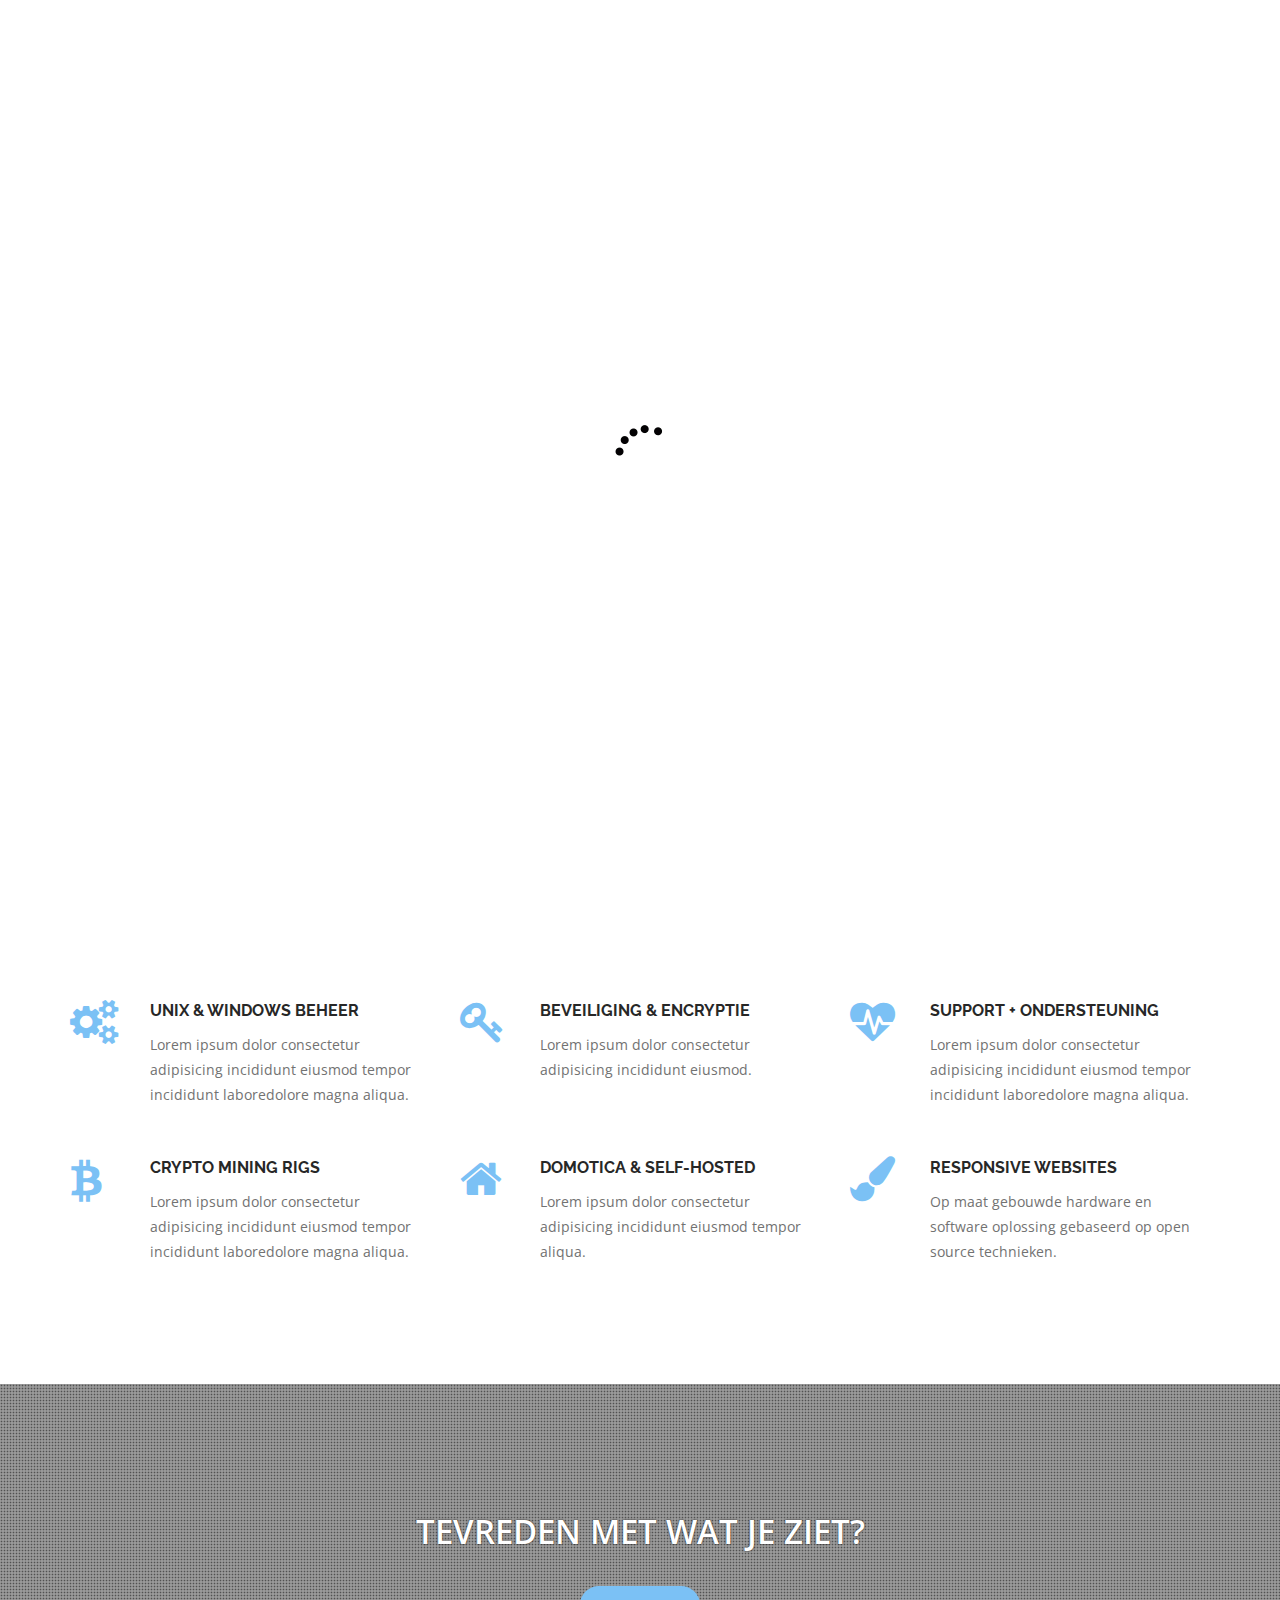
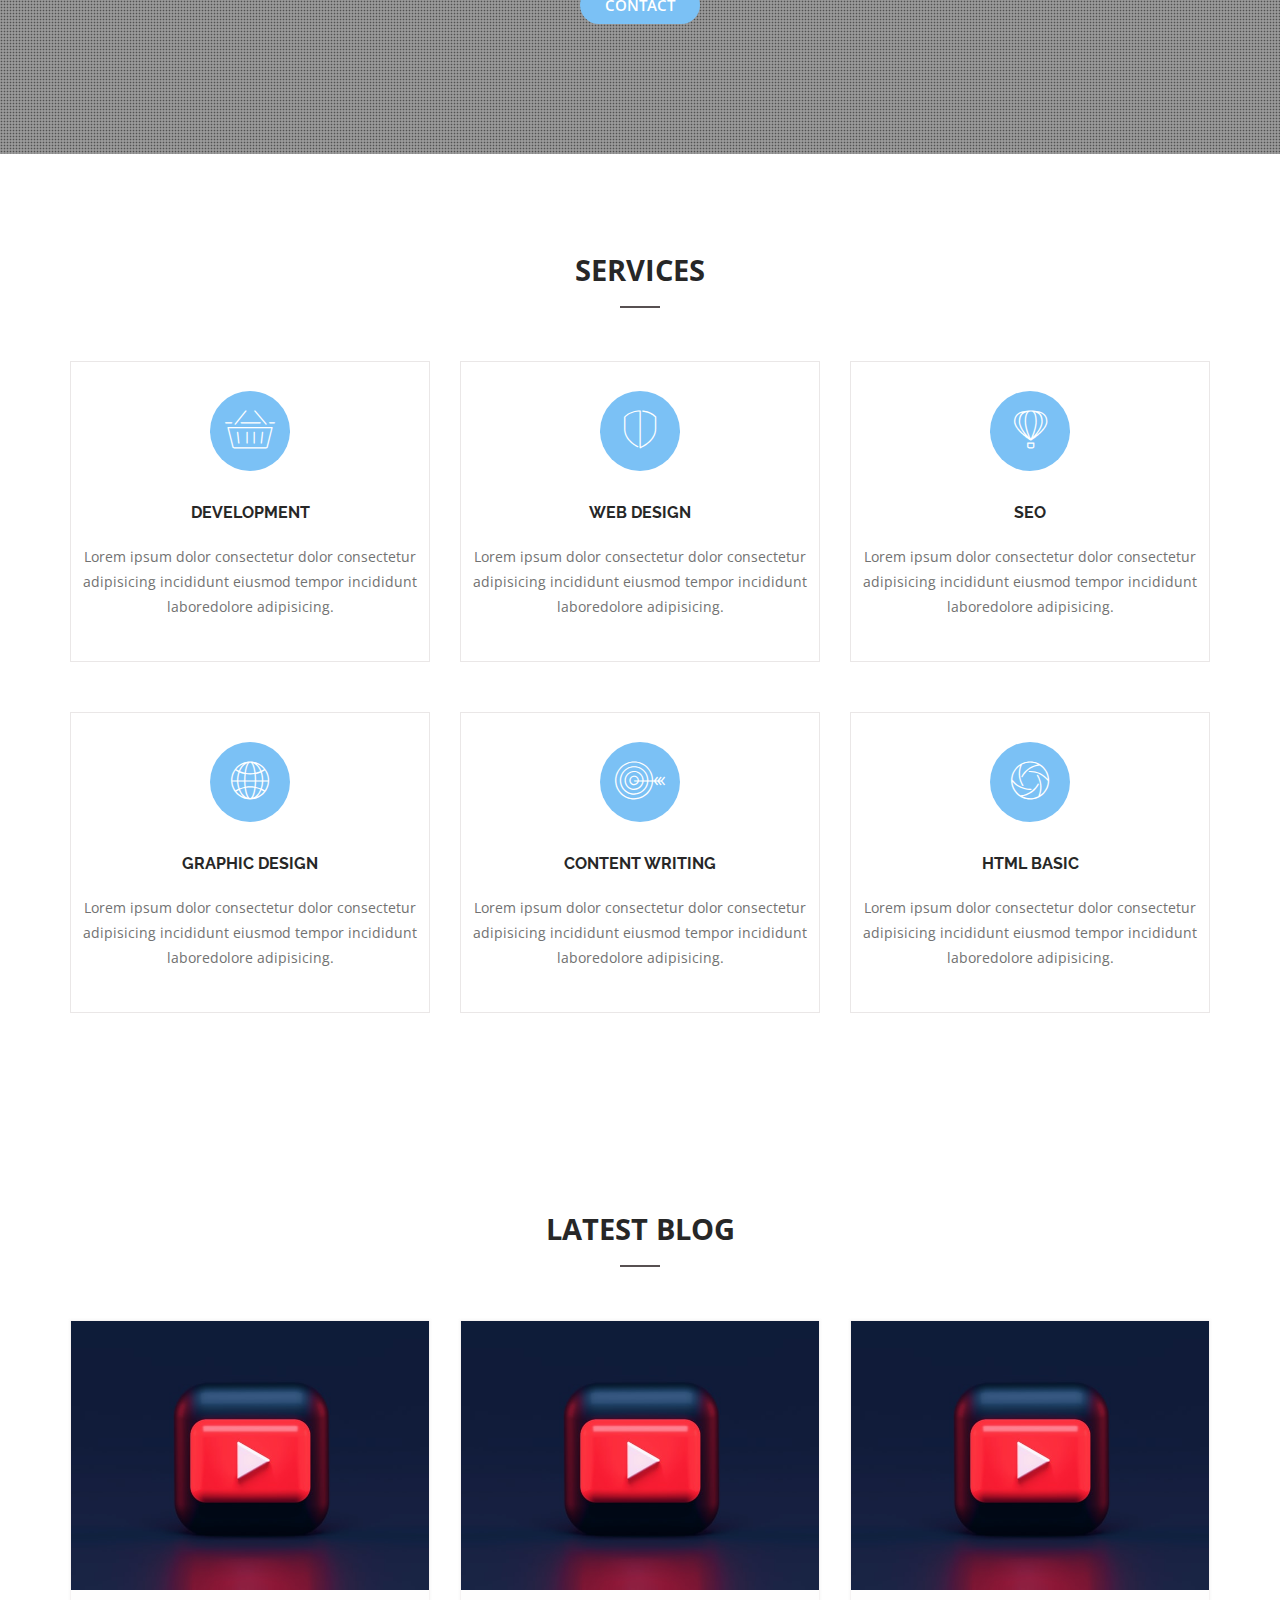
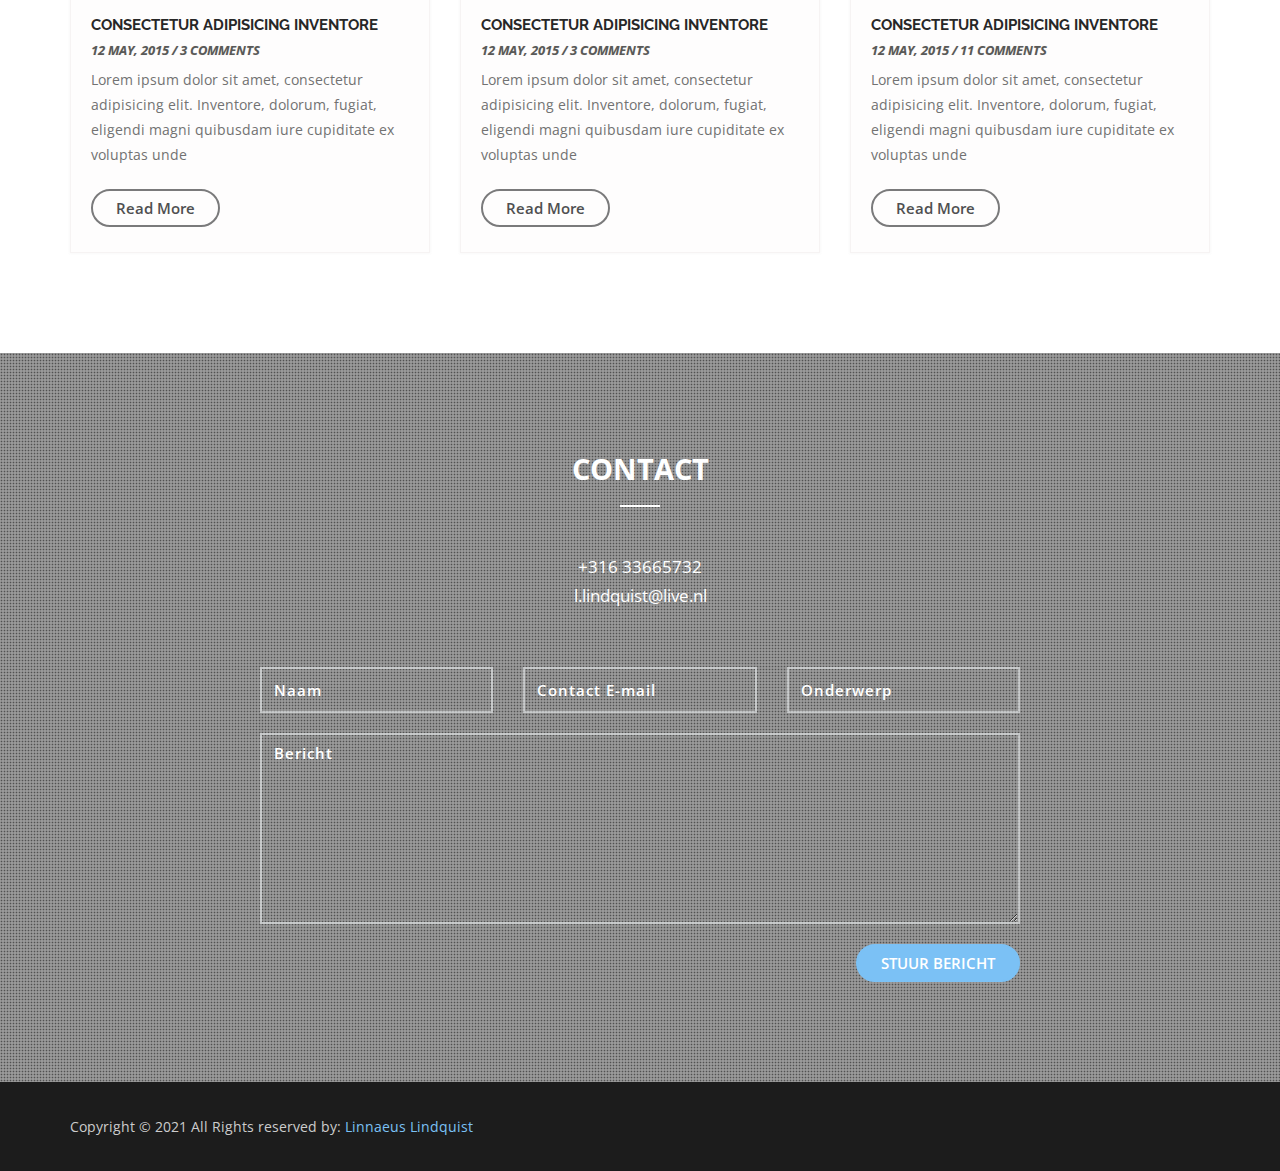
==== index.html @ 62847082 "Add files via upload" ====
<!doctype html>

<html lang="en-gb" class="no-js">

<head>
    <meta charset="utf-8">
    <title>LineIT.nl</title>
    <meta name="author" content="">
    <meta name="keywords" content="">
    <meta name="description" content="">

    <!-- Mobile Specific Metas -->
    <meta name="viewport" content="width=device-width, initial-scale=1, maximum-scale=1">

    <!--styles -->
    <link href="css/bootstrap.min.css" rel="stylesheet">
    <link href="css/font-awesome.css" rel="stylesheet">
    <link href="js/owl-carousel/owl.carousel.css" rel="stylesheet">
    <link href="js/owl-carousel/owl.theme.css" rel="stylesheet">
    <link href="js/owl-carousel/owl.transitions.css" rel="stylesheet">
    <link href="css/magnific-popup.css" rel="stylesheet">
    <link rel="stylesheet" type="text/css" href="css/animate.css" />
    <link rel="stylesheet" href="css/etlinefont.css">
    <link href="css/style.css" type="text/css" rel="stylesheet" />


    <!-- The HTML5 shim, for IE6-8 support of HTML5 elements -->
    <!--[if lt IE 9]>
        <script src="js/html5shiv.js"></script>
        <script src="js/respond.min.js"></script>
        <![endif]-->

    <body data-spy="scroll" data-target="#main-menu">


        <!--Start Page loader -->
        <div id="pageloader">
            <div class="loader">
                <img src="images/progress.gif" alt='loader' />
            </div>
        </div>
        <!--End Page loader -->


        <!--Start Navigation-->
        <header id="header">
            <div class="container">
                <div class="row">
                    <div class="col-sm-12">
                        <button type="button" class="navbar-toggle collapsed" data-toggle="collapse" data-target="#main-menu">
								<span class="sr-only">Toggle navigation</span>
								<span class="fa fa-bars"></span>
								<span class="icon-bar"></span>
								<span class="icon-bar"></span>
							</button>
                        <!--Start Logo -->
                        <div class="logo-nav">
                            <a href="index.html">
                                <img src="images/logo.png" alt="Company logo" />
                            </a>
                        </div>
                        <!--End Logo -->
                        <div class="clear-toggle"></div>
                        <div id="main-menu" class="collapse scroll navbar-right">
                            <ul class="nav">

                                <li class="active"> <a href="#home">Home</a> </li>

                                <li> <a href="#about">Over</a> </li>

                                <li> <a href="#services">Services</a> </li>

                                <li> <a href="#blog">Blog</a></li>

                                <li> <a href="#contact">Contact</a> </li>

                            </ul>
                        </div>
                        <!-- end main-menu -->
                    </div>
                </div>
            </div>
        </header>
        <!--End Navigation-->


        <!-- Start Slider  -->
        <section id="home" class="home">
            <div class="slider-overlay"></div>
            <div class="flexslider">
                <ul class="slides scroll">
                    <li class="first">
                        <div class="slider-text-wrapper">
                            <div class="container">
                                <div class="big">LineIT.nl</div>
                                <div class="small">Hulp nodig?</div>
                                <a href="#contact" class="middle btn btn-white">CONTACT</a>
                            </div>
                        </div>
                        <img src="images/slider/1.jpg" alt="">
                    </li>

                    <li class="secondary">
                        <div class="slider-text-wrapper">
                            <div class="container">
                                <div class="big">LineIT.nl</div>
                                <div class="small">Hulp nodig?</div>
                                <a href="#contact" class="middle btn btn-white">CONTACT</a>
                            </div>
                        </div>
                        <img src="images/slider/2.jpg" alt="">
                    </li>

                    <li class="third">
                        <div class="slider-text-wrapper">
                            <div class="container">
                                <div class="big">LineIT.nl</div>
                                <div class="small">Hulp nodig??</div>
                                <a href="#contact" class="middle btn btn-white">CONTACT</a>
                            </div>
                        </div>
                        <img src="images/slider/3.jpg" alt="">
                    </li>
                </ul>
            </div>
        </section>
        <!-- End Slider  -->


        <!--Start Features-->
        <section id="about" class="section">
            <div class="container">
                <div class="row">

                    <!-- Features Icon-->
                    <div class="col-md-4">
                        <div class="features-icon-box">

                            <div class="features-icon">
                                <i class="fa fa-cogs"></i>
                            </div>

                            <div class="features-info">
                                <h4>Unix & Windows Beheer</h4>
                                <p>Lorem ipsum dolor consectetur adipisicing incididunt eiusmod tempor incididunt laboredolore magna aliqua.</p>
                            </div>
                        </div>
                    </div>

                    <!-- Features Icon-->
                    <div class="col-md-4">
                        <div class="features-icon-box">

                            <div class="features-icon">
                                <i class="fa fa-key"></i>
                            </div>

                            <div class="features-info">
                                <h4>Beveiliging & Encryptie</h4>
                                <p>Lorem ipsum dolor consectetur adipisicing incididunt eiusmod.</p>
                            </div>
                        </div>
                    </div>

                    <!-- Features Icon-->
                    <div class="col-md-4">
                        <div class="features-icon-box">

                            <div class="features-icon">
                                <i class="fa fa-heartbeat"></i>
                            </div>

                            <div class="features-info">
                                <h4>Support + Ondersteuning</h4>
                                <p>Lorem ipsum dolor consectetur adipisicing incididunt eiusmod tempor incididunt laboredolore magna aliqua.</p>
                            </div>
                        </div>
                    </div>

                    <!-- Features Icon-->
                    <div class="col-md-4">
                        <div class="features-icon-box">

                            <div class="features-icon">
                                <i class="fa fa-btc"></i>
                            </div>

                            <div class="features-info">
                                <h4>Crypto Mining Rigs</h4>
                                <p>Lorem ipsum dolor consectetur adipisicing incididunt eiusmod tempor incididunt laboredolore magna aliqua.</p>
                            </div>
                        </div>
                    </div>

                    <!-- Features Icon-->
                    <div class="col-md-4">
                        <div class="features-icon-box">

                            <div class="features-icon">
                                <i class="fa fa-home"></i>
                            </div>

                            <div class="features-info">
                                <h4>Domotica & Self-hosted</h4>
                                <p>Lorem ipsum dolor consectetur adipisicing incididunt eiusmod tempor aliqua.</p>
                            </div>
                        </div>
                    </div>

                    <!-- Features Icon-->
                    <div class="col-md-4">
                        <div class="features-icon-box">

                            <div class="features-icon">
                                <i class="fa fa-paint-brush"></i>
                            </div>

                            <div class="features-info">
                                <h4>Responsive Websites</h4>
                                <p>Op maat gebouwde hardware en software oplossing gebaseerd op open source technieken.</p>
                            </div>
                        </div>
                    </div>


                </div>
                <!-- /.row-->
            </div>
            <!-- /.container-->
        </section>
        <!--End Features-->

        <!--Start Call To Action-->
        <section id="cta" class="parallax">
            <div class="overlay"></div>
            <div class="container">
                <div class="row text-center">
                    <h2>Tevreden met wat je ziet?</h2>
                    <a href="#" class="btn btn-green">CONTACT</a>
                </div>
            </div>
        </section>
        <!--End Call To Action-->

        <!--Start Services-->
        <section id="services" class="section">
            <div class="container">
                <div class="row">

                    <div class="title-box text-center">
                        <h2 class="title">Services</h2>
                    </div>

                    <!--Services Item-->
                    <div class="col-md-4">
                        <div class="services-box">
                            <div class="services-icon"> <i class="icon-basket"></i> </div>
                            <div class="services-desc">
                                <h4>Development</h4>
                                <p>Lorem ipsum dolor consectetur dolor consectetur adipisicing incididunt eiusmod tempor incididunt laboredolore adipisicing. </p>
                            </div>
                        </div>
                    </div>
                    <!--End services Item-->

                    <!--Services Item-->
                    <div class="col-md-4">
                        <div class="services-box">
                            <div class="services-icon"> <i class="icon-shield"></i> </div>
                            <div class="services-desc">
                                <h4>Web Design</h4>
                                <p>Lorem ipsum dolor consectetur dolor consectetur adipisicing incididunt eiusmod tempor incididunt laboredolore adipisicing. </p>
                            </div>
                        </div>
                    </div>
                    <!--End services Item-->

                    <!--Services Item-->
                    <div class="col-md-4">
                        <div class="services-box">
                            <div class="services-icon"> <i class="icon-hotairballoon"></i> </div>
                            <div class="services-desc">
                                <h4>SEO</h4>
                                <p>Lorem ipsum dolor consectetur dolor consectetur adipisicing incididunt eiusmod tempor incididunt laboredolore adipisicing. </p>
                            </div>
                        </div>
                    </div>
                    <!--End services Item-->

                    <!--Services Item -->
                    <div class="col-md-4">
                        <div class="services-box">
                            <div class="services-icon"> <i class="icon-global"></i> </div>
                            <div class="services-desc">
                                <h4>Graphic Design</h4>
                                <p>Lorem ipsum dolor consectetur dolor consectetur adipisicing incididunt eiusmod tempor incididunt laboredolore adipisicing. </p>
                            </div>
                        </div>
                    </div>
                    <!--End services Item-->

                    <!--Services Item-->
                    <div class="col-md-4">
                        <div class="services-box">
                            <div class="services-icon"> <i class="icon-target"></i> </div>
                            <div class="services-desc">
                                <h4>Content Writing</h4>
                                <p>Lorem ipsum dolor consectetur dolor consectetur adipisicing incididunt eiusmod tempor incididunt laboredolore adipisicing. </p>
                            </div>
                        </div>
                    </div>
                    <!--End services Item-->

                    <!--Services Item -->
                    <div class="col-md-4">
                        <div class="services-box">
                            <div class="services-icon"> <i class="icon-aperture"></i> </div>
                            <div class="services-desc">
                                <h4>HTML Basic</h4>
                                <p>Lorem ipsum dolor consectetur dolor consectetur adipisicing incididunt eiusmod tempor incididunt laboredolore adipisicing. </p>
                            </div>
                        </div>
                    </div>
                    <!--End services Item-->

                </div>
                <!--/.row-->
            </div>
            <!--/.container-->
        </section>
        <!--End Services-->

        <!-- Start blog-->
        <section id="blog" class="section">
            <div class="container">
                <div class="row">

                    <div class="title-box text-center">
                        <h2 class="title">Latest Blog</h2>
                    </div>

                    <!-- Start Blog item #1-->
                    <div class="col-md-4">
                        <div class="blog-post">
                            <div class="post-media">
                                <img src="images/blog/blog2.jpg" alt="">
                            </div>
                            <div class="post-desc">
                                <h4>consectetur adipisicing Inventore</h4>
                                <h5>12 May, 2015 / 3 Comments</h5>
                                <p>Lorem ipsum dolor sit amet, consectetur adipisicing elit. Inventore, dolorum, fugiat, eligendi magni quibusdam iure cupiditate ex voluptas unde</p>
                                <a href="blog.html" class="btn btn-gray-border">Read More</a>
                            </div>
                        </div>
                    </div>

                    <!-- Start Blog item #2-->
                    <div class="col-md-4">
                        <div class="blog-post">
                            <div class="post-media">
                                <img src="images/blog/blog2.jpg" alt="">
                            </div>
                            <div class="post-desc">
                                <h4>consectetur adipisicing Inventore</h4>
                                <h5>12 May, 2015 / 3 Comments</h5>
                                <p>Lorem ipsum dolor sit amet, consectetur adipisicing elit. Inventore, dolorum, fugiat, eligendi magni quibusdam iure cupiditate ex voluptas unde</p>
                                <a href="blog.html" class="btn btn-gray-border">Read More</a>
                            </div>
                        </div>
                    </div>

                    <!-- Start Blog item #3-->
                    <div class="col-md-4">
                        <div class="blog-post">
                            <div class="post-media">
                                <img src="images/blog/blog2.jpg" alt="">
                            </div>
                            <div class="post-desc">
                                <h4>consectetur adipisicing Inventore</h4>
                                <h5>12 May, 2015 / 11 Comments</h5>
                                <p>Lorem ipsum dolor sit amet, consectetur adipisicing elit. Inventore, dolorum, fugiat, eligendi magni quibusdam iure cupiditate ex voluptas unde</p>
                                <a href="blog.html" class="btn btn-gray-border">Read More</a>
                            </div>
                        </div>
                    </div>

                </div>
                <!--/.row-->
            </div>
            <!--/.container-->
        </section>
        <!-- End blog-->

        <!--Start Contact-->
        <section id="contact" class="section parallax">
            <div class="overlay"></div>
            <div class="container">
                <div class="row">

                    <div class="title-box text-center white">
                        <h2 class="title">Contact</h2>
                    </div>
                </div>

                <!--Start contact form-->
                <div class="col-md-8 col-md-offset-2 contact-form">

                    <div class="contact-info text-center">
                        <p>+316 33665732</p>
                        <p>l.lindquist@live.nl </p>
                    </div>

                    <form method="post">
                        <div class="row">
                            <div class="col-md-4">
                                <input class="form-control" id="name" placeholder="Naam" type="text">
                            </div>
                            <div class="col-md-4">
                                <input class="form-control" id="email" placeholder="Contact E-mail" type="email">
                            </div>
                            <div class="col-md-4">
                                <input class="form-control" id="subject" placeholder="Onderwerp" type="text">
                            </div>
                            <div class="col-md-12">
                                <textarea class="form-control" id="message" rows="7" placeholder="Bericht"></textarea>
                            </div>
                            <div class="col-md-12 text-right">
                                <button type="submit" class="btn btn-green">STUUR BERICHT</button>
                            </div>
                        </div>
                    </form>
                </div>
                <!--End contact form-->

            </div>
            <!-- /.container-->
        </section>
        <!--End Contact-->


        <!--Start Footer-->
        <footer>
            <div class="container">
                <div class="row">
                    <!--Start copyright-->
                    <div class="col-md-6 col-sm-6 col-xs-6">
                        <div class="copyright">
                            <p>Copyright © 2021 All Rights reserved by: <a href="https://lineit.nl">Linnaeus Lindquist</a>
                            </p>
                        </div>
                    </div>
                    <!--End copyright-->

                </div>
                <!-- /.row-->
            </div>
            <!-- /.container-->
        </footer>
        <!--End Footer-->

        <a href="#" class="scrollup"> <i class="fa fa-chevron-up"> </i> </a>

        <!--Plugins-->
        <script type="text/javascript" src="js/jquery-1.11.1.min.js"></script>
        <script type="text/javascript" src="js/bootstrap.min.js"></script>
        <script type="text/javascript" src="js/owl-carousel/owl.carousel.js"></script>
        <script type="text/javascript" src="js/jquery.flexslider-min.js"></script>
        <script type="text/javascript" src="js/jquery.magnific-popup.min.js"></script>
        <script type="text/javascript" src="js/easing.js"></script>
        <script type="text/javascript" src="js/jquery.easypiechart.js"></script>
        <script type="text/javascript" src="js/jquery.appear.js"></script>
        <script type="text/javascript" src="js/jquery.parallax-1.1.3.js"></script>
        <script type="text/javascript" src="js/jquery.mixitup.min.js"></script>
        <script type="text/javascript" src="js/custom.js"></script>

    </body>

</html>
---- css/etlinefont.css ----
@font-face {
	font-family: 'et-line';
	src:url('../fonts/et-line.eot');
	src:url('../fonts/et-lined41d.eot?#iefix') format('embedded-opentype'),
		url('../fonts/et-line.woff') format('woff'),
		url('../fonts/et-line.ttf') format('truetype'),
		url('../fonts/et-line.svg#et-line') format('svg');
	font-weight: normal;
	font-style: normal;
}

/* Use the following CSS code if you want to use data attributes for inserting your icons */
[data-icon]:before {
	font-family: 'et-line';
	content: attr(data-icon);
	speak: none;
	font-weight: normal;
	font-variant: normal;
	text-transform: none;
	line-height: 1;
	-webkit-font-smoothing: antialiased;
	-moz-osx-font-smoothing: grayscale;
	display:inline-block;
}

/* Use the following CSS code if you want to have a class per icon */
/*
Instead of a list of all class selectors,
you can use the generic selector below, but it's slower:
[class*="icon-"] {
*/
.icon-mobile, .icon-laptop, .icon-desktop, .icon-tablet, .icon-phone, .icon-document, .icon-documents, .icon-search, .icon-clipboard, .icon-newspaper, .icon-notebook, .icon-book-open, .icon-browser, .icon-calendar, .icon-presentation, .icon-picture, .icon-pictures, .icon-video, .icon-camera, .icon-printer, .icon-toolbox, .icon-briefcase, .icon-wallet, .icon-gift, .icon-bargraph, .icon-grid, .icon-expand, .icon-focus, .icon-edit, .icon-adjustments, .icon-ribbon, .icon-hourglass, .icon-lock, .icon-megaphone, .icon-shield, .icon-trophy, .icon-flag, .icon-map, .icon-puzzle, .icon-basket, .icon-envelope, .icon-streetsign, .icon-telescope, .icon-gears, .icon-key, .icon-paperclip, .icon-attachment, .icon-pricetags, .icon-lightbulb, .icon-layers, .icon-pencil, .icon-tools, .icon-tools-2, .icon-scissors, .icon-paintbrush, .icon-magnifying-glass, .icon-circle-compass, .icon-linegraph, .icon-mic, .icon-strategy, .icon-beaker, .icon-caution, .icon-recycle, .icon-anchor, .icon-profile-male, .icon-profile-female, .icon-bike, .icon-wine, .icon-hotairballoon, .icon-globe, .icon-genius, .icon-map-pin, .icon-dial, .icon-chat, .icon-heart, .icon-cloud, .icon-upload, .icon-download, .icon-target, .icon-hazardous, .icon-piechart, .icon-speedometer, .icon-global, .icon-compass, .icon-lifesaver, .icon-clock, .icon-aperture, .icon-quote, .icon-scope, .icon-alarmclock, .icon-refresh, .icon-happy, .icon-sad, .icon-facebook, .icon-twitter, .icon-googleplus, .icon-rss, .icon-tumblr, .icon-linkedin, .icon-dribbble {
	font-family: 'et-line';
	speak: none;
	font-style: normal;
	font-weight: normal;
	font-variant: normal;
	text-transform: none;
	line-height: 1;
	-webkit-font-smoothing: antialiased;
	-moz-osx-font-smoothing: grayscale;
	display:inline-block;
}
.icon-mobile:before {
	content: "\e000";
}
.icon-laptop:before {
	content: "\e001";
}
.icon-desktop:before {
	content: "\e002";
}
.icon-tablet:before {
	content: "\e003";
}
.icon-phone:before {
	content: "\e004";
}
.icon-document:before {
	content: "\e005";
}
.icon-documents:before {
	content: "\e006";
}
.icon-search:before {
	content: "\e007";
}
.icon-clipboard:before {
	content: "\e008";
}
.icon-newspaper:before {
	content: "\e009";
}
.icon-notebook:before {
	content: "\e00a";
}
.icon-book-open:before {
	content: "\e00b";
}
.icon-browser:before {
	content: "\e00c";
}
.icon-calendar:before {
	content: "\e00d";
}
.icon-presentation:before {
	content: "\e00e";
}
.icon-picture:before {
	content: "\e00f";
}
.icon-pictures:before {
	content: "\e010";
}
.icon-video:before {
	content: "\e011";
}
.icon-camera:before {
	content: "\e012";
}
.icon-printer:before {
	content: "\e013";
}
.icon-toolbox:before {
	content: "\e014";
}
.icon-briefcase:before {
	content: "\e015";
}
.icon-wallet:before {
	content: "\e016";
}
.icon-gift:before {
	content: "\e017";
}
.icon-bargraph:before {
	content: "\e018";
}
.icon-grid:before {
	content: "\e019";
}
.icon-expand:before {
	content: "\e01a";
}
.icon-focus:before {
	content: "\e01b";
}
.icon-edit:before {
	content: "\e01c";
}
.icon-adjustments:before {
	content: "\e01d";
}
.icon-ribbon:before {
	content: "\e01e";
}
.icon-hourglass:before {
	content: "\e01f";
}
.icon-lock:before {
	content: "\e020";
}
.icon-megaphone:before {
	content: "\e021";
}
.icon-shield:before {
	content: "\e022";
}
.icon-trophy:before {
	content: "\e023";
}
.icon-flag:before {
	content: "\e024";
}
.icon-map:before {
	content: "\e025";
}
.icon-puzzle:before {
	content: "\e026";
}
.icon-basket:before {
	content: "\e027";
}
.icon-envelope:before {
	content: "\e028";
}
.icon-streetsign:before {
	content: "\e029";
}
.icon-telescope:before {
	content: "\e02a";
}
.icon-gears:before {
	content: "\e02b";
}
.icon-key:before {
	content: "\e02c";
}
.icon-paperclip:before {
	content: "\e02d";
}
.icon-attachment:before {
	content: "\e02e";
}
.icon-pricetags:before {
	content: "\e02f";
}
.icon-lightbulb:before {
	content: "\e030";
}
.icon-layers:before {
	content: "\e031";
}
.icon-pencil:before {
	content: "\e032";
}
.icon-tools:before {
	content: "\e033";
}
.icon-tools-2:before {
	content: "\e034";
}
.icon-scissors:before {
	content: "\e035";
}
.icon-paintbrush:before {
	content: "\e036";
}
.icon-magnifying-glass:before {
	content: "\e037";
}
.icon-circle-compass:before {
	content: "\e038";
}
.icon-linegraph:before {
	content: "\e039";
}
.icon-mic:before {
	content: "\e03a";
}
.icon-strategy:before {
	content: "\e03b";
}
.icon-beaker:before {
	content: "\e03c";
}
.icon-caution:before {
	content: "\e03d";
}
.icon-recycle:before {
	content: "\e03e";
}
.icon-anchor:before {
	content: "\e03f";
}
.icon-profile-male:before {
	content: "\e040";
}
.icon-profile-female:before {
	content: "\e041";
}
.icon-bike:before {
	content: "\e042";
}
.icon-wine:before {
	content: "\e043";
}
.icon-hotairballoon:before {
	content: "\e044";
}
.icon-globe:before {
	content: "\e045";
}
.icon-genius:before {
	content: "\e046";
}
.icon-map-pin:before {
	content: "\e047";
}
.icon-dial:before {
	content: "\e048";
}
.icon-chat:before {
	content: "\e049";
}
.icon-heart:before {
	content: "\e04a";
}
.icon-cloud:before {
	content: "\e04b";
}
.icon-upload:before {
	content: "\e04c";
}
.icon-download:before {
	content: "\e04d";
}
.icon-target:before {
	content: "\e04e";
}
.icon-hazardous:before {
	content: "\e04f";
}
.icon-piechart:before {
	content: "\e050";
}
.icon-speedometer:before {
	content: "\e051";
}
.icon-global:before {
	content: "\e052";
}
.icon-compass:before {
	content: "\e053";
}
.icon-lifesaver:before {
	content: "\e054";
}
.icon-clock:before {
	content: "\e055";
}
.icon-aperture:before {
	content: "\e056";
}
.icon-quote:before {
	content: "\e057";
}
.icon-scope:before {
	content: "\e058";
}
.icon-alarmclock:before {
	content: "\e059";
}
.icon-refresh:before {
	content: "\e05a";
}
.icon-happy:before {
	content: "\e05b";
}
.icon-sad:before {
	content: "\e05c";
}
.icon-facebook:before {
	content: "\e05d";
}
.icon-twitter:before {
	content: "\e05e";
}
.icon-googleplus:before {
	content: "\e05f";
}
.icon-rss:before {
	content: "\e060";
}
.icon-tumblr:before {
	content: "\e061";
}
.icon-linkedin:before {
	content: "\e062";
}
.icon-dribbble:before {
	content: "\e063";
}
---- css/style.css ----
@import url(http://fonts.googleapis.com/css?family=Open+Sans:300,300italic,400,400italic,600,600italic,700,700italic,800,800italic);
@import url(http://fonts.googleapis.com/css?family=Raleway:400,100,200,300,500,600,700,800,900);
@import url(http://fonts.googleapis.com/css?family=Roboto:400,100,100italic,300,300italic,400italic,500,500italic,700,700italic);
html,
body {
    height: 100%;
    width: 100%;
    padding: 0;
    margin: 0;
    font-family: 'Open Sans', sans-serif;
    font-size: 14px;
    line-height: 1;
    font-weight: 400;
    border: none;
    color: #444;
    position: relative;
}

h1,
h2,
h3,
h4,
h5,
h6 {
    font-weight: 500;
    margin: 0px 0px 10px;
    color: #272727;
    font-family: "Open Sans", sans-serif;
    text-transform: uppercase;
}

h4 {
    font-size: 16px;
    font-family: "Raleway", sans-serif;
    font-weight: 700;
    line-height: 22px;
}

h3 {
    font-size: 26px;
}

p {
    margin-bottom: 22px;
    font-family: "Open Sans", sans-serif;
    font-size: 14px;
    line-height: 25px;
    color: #727272;
    font-weight: 400;
}

a {
    color: #7BC1F5;
    background: none;
    text-decoration: none;
    outline: none;
}

a:hover,
a:active,
a:focus {
    color: #F5514B;
    text-decoration: none;
    outline: none;
}

::selection {
    background: #F5514B;
    color: #FFF;
}

::-moz-selection {
    background: #F5514B;
    color: #FFF;
}

img {
    max-width: 100%;
}

select,
textarea,
input[type="text"],
input[type="password"],
input[type="datetime"],
input[type="datetime-local"],
input[type="date"],
input[type="month"],
input[type="time"],
input[type="week"],
input[type="number"],
input[type="email"],
input[type="url"],
input[type="search"],
input[type="tel"],
input[type="color"],
.form-control {
    display: inline-block;
    margin-bottom: 20px;
    font-size: 15px;
    line-height: 25px;
    color: #484444;
    height: 46px;
    width: 100%;
    vertical-align: middle;
    box-shadow: none;
    border-radius: 0px;
    transition: all 200ms ease-in 0s;
    background: rgba(255, 255, 255, 0) none repeat scroll 0% 0%;
    border: 2px solid rgba(236, 240, 241, 0.58);
}

textarea:focus,
input[type="text"]:focus,
input[type="password"]:focus,
input[type="datetime"]:focus,
input[type="datetime-local"]:focus,
input[type="date"]:focus,
input[type="month"]:focus,
input[type="time"]:focus,
input[type="week"]:focus,
input[type="number"]:focus,
input[type="email"]:focus,
input[type="url"]:focus,
input[type="search"]:focus,
input[type="tel"]:focus,
input[type="color"]:focus,
.form-control:focus {
    -webkit-box-shadow: none;
    -moz-box-shadow: none;
    box-shadow: none;
    border-color: #FFF !important;
}


/*-----------------------------------------------------------------*/


/* Common Elements
/*-----------------------------------------------------------------*/

::-webkit-input-placeholder {
    color: #FFF !important;
    font-weight: 600;
    letter-spacing: 1px;
}

:-moz-placeholder {
    color: #FFF !important;
    font-weight: 600;
    letter-spacing: 1px;
}

::-moz-placeholder {
    color: #FFF !important;
    font-weight: 600;
    letter-spacing: 1px;
}

:-ms-input-placeholder {
    color: #FFF !important;
    font-weight: 600;
    letter-spacing: 1px;
}

.clear {
    clear: both;
}

.scrollup {
    width: 35px;
    height: 35px;
    position: fixed;
    bottom: 30px;
    right: 15px;
    display: none;
    background: rgba(36, 167, 255, 0.9);
    text-align: center;
}

.scrollup i {
    color: #fff;
    font-size: 15px;
    display: block;
    line-height: 33px;
}

.scrollup:hover {
    background: rgba(36, 167, 255, 0.9);
}

.section {
    padding: 100px 0 70px;
    position: relative;
}

.section .container {
    position: relative;
}

.title-box {
    border-bottom-width: 0px;
    margin-bottom: 75px;
    position: relative;
}

.title-box h2.title {
    font-weight: 700;
    font-size: 29px;
    line-height: 32px;
    text-transform: uppercase;
}

.title-box h2:before {
    bottom: 0;
    content: "";
    display: block;
    height: 2px;
    left: 0;
    margin: -22px auto;
    position: absolute;
    width: 40px;
    background: #00AAB3;
}

.title-box.white h2.title:before {
    background: #FFF;
}

.title-box.white h2.title {
    color: #FFF;
}

.title-box.text-center h2:before {
    bottom: 0;
    content: "";
    display: block;
    height: 2px;
    left: 0;
    right: 0;
    margin: -22px auto;
    position: absolute;
    width: 40px;
    background: #575051;
}

.title-box.text-right:before {
    left: auto;
    right: 0;
}

.title-box.text-center:before {
    left: 50%;
    margin-left: -20px;
}

.color-white h2 {
    color: #fff !important;
}

#pageloader {
    width: 100%;
    height: 100%;
    position: fixed;
    background-color: #FFF;
    z-index: 999999;
}

.loader {
    position: absolute;
    width: auto;
    height: auto;
    margin: -25px 0 0 -25px;
    top: 50%;
    left: 50%;
    text-align: center;
}

.overlay {
    background: rgba(0, 0, 0, 0.4) url("../images/pattern.png") repeat;
    position: absolute;
    display: block;
    width: 100%;
    height: 100%;
    top: 0px;
    left: 0px;
}

section {
    position: relative;
}

.parallax .container {
    position: relative;
}

.parallax {
    background-attachment: fixed !important;
    background-position: center center !important;
    background-repeat: no-repeat !important;
    background-size: cover !important;
}


/*-----------------------------------------------------------------*/


/* Buttons
/*-----------------------------------------------------------------*/

.btn {
    box-shadow: none;
    line-height: 22px;
    font-weight: 600;
    padding: 6px 23px;
    font-size: 15px;
    border-radius: 20px;
    border: 2px solid transparent;
    color: #262B37;
    transition: all 200ms ease 0s;
}

.btn-red {
    background: rgb(243, 88, 91);
    border-color: rgb(243, 88, 91);
    color: #FFF;
}

.btn-red:hover,
.btn-red:focus {
    background: #FFF;
    border-color: FFFF;
    color: #000;
}

.btn-white {
    background: #FFF;
    border-color: FFFF;
    color: #5F5A5A;
}

.btn-white:hover,
.btn-white:focus {
    color: #FFF;
    background: #7BC1F5;
    border-color: #7BC1F5;
}

.btn-gray-border:hover,
.btn-gray-border:focus {
    color: #FFF;
    background: rgb(243, 88, 91);
    border-color: rgb(243, 88, 91);
}

.btn-green {
    background: #7BC1F5;
    border-color: #7BC1F5;
    color: #FFF;
}

.btn-green:hover,
.btn-green:focus {
    color: #FFF;
    background: transparent;
    border-color: #FFF;
}

.btn-gray-border {
    border: 2px solid #7A7A7B;
    background: transparent;
    color: #4F4F50;
}

.btn-gray-border:hover,
.btn-gray-border:focus {
    color: #FFF;
    background: #7BC1F5;
    border-color: #7BC1F5;
}


/*-----------------------------------------------------------------*/


/* spacing & margin
/*-----------------------------------------------------------------*/

.margin-top-5 {
    margin-top: 5px !important;
}

.margin-top-10 {
    margin-top: 10px !important;
}

.margin-top-15 {
    margin-top: 15px !important;
}

.margin-top-20 {
    margin-top: 20px !important;
}

.margin-top-25 {
    margin-top: 25px !important;
}

.margin-top-30 {
    margin-top: 30px !important;
}

.margin-top-35 {
    margin-top: 35px !important;
}

.margin-top-40 {
    margin-top: 40px !important;
}

.margin-top-45 {
    margin-top: 45px !important;
}

.margin-top-50 {
    margin-top: 50px !important;
}

.no-margin-bottom {
    margin-bottom: opx !important;
}

.margin-bottom-5 {
    margin-bottom: 5px !important;
}

.margin-bottom-10 {
    margin-bottom: 10px !important;
}

.margin-bottom-15 {
    margin-bottom: 15px !important;
}

.margin-bottom-20 {
    margin-bottom: 20px !important;
}

.margin-bottom-25 {
    margin-bottom: 25px !important;
}

.margin-bottom-30 {
    margin-bottom: 30px !important;
}

.margin-bottom-35 {
    margin-bottom: 35px !important;
}

.margin-bottom-40 {
    margin-bottom: 40px !important;
}

.margin-bottom-50 {
    margin-bottom: 50px !important;
}

.margin-bottom-50 {
    margin-bottom: 50px !important;
}

.margin-bottom-60 {
    margin-bottom: 60px !important;
}

.margin-bottom-70 {
    margin-bottom: 70px !important;
}

.margin-bottom-80 {
    margin-bottom: 80px !important;
}

.margin-bottom-90 {
    margin-bottom: 90px !important;
}

.margin-left-5 {
    margin-left: 5px !important;
}

.margin-left-10 {
    margin-left: 10px !important;
}

.margin-left-15 {
    margin-left: 15px !important;
}

.margin-left-20 {
    margin-left: 20px !important;
}

.margin-left-25 {
    margin-left: 25px !important;
}

.margin-left-30 {
    margin-left: 30px !important;
}

.margin-left-90 {
    margin-left: 90px !important;
}

.margin-right-5 {
    margin-right: 5px !important;
}

.margin-right-10 {
    margin-right: 10px !important;
}

.margin-right-15 {
    margin-right: 15px !important;
}

.margin-right-20 {
    margin-right: 20px !important;
}

.margin-right-25 {
    margin-right: 25px !important;
}

.margin-right-30 {
    margin-right: 30px !important;
}

.padding-top-5 {
    padding-top: 5px;
}

.padding-top-10 {
    padding-top: 10px;
}

.padding-top-15 {
    padding-top: 15px;
}

.padding-top-20 {
    padding-top: 20px;
}

.padding-top-25 {
    padding-top: 25px;
}

.padding-top-30 {
    padding-top: 30px;
}

.padding-top-35 {
    padding-top: 35px;
}

.padding-top-40 {
    padding-top: 40px;
}

.padding-top-45 {
    padding-top: 45px;
}

.padding-top-50 {
    padding-top: 50px;
}

.padding-top-55 {
    padding-top: 55px;
}

.padding-top-60 {
    padding-top: 60px;
}

.padding-top-70 {
    padding-top: 70px;
}

.padding-top-80 {
    padding-top: 80px;
}

.padding-top-90 {
    padding-top: 90px;
}

.padding-top-100 {
    padding-top: 100px;
}

.padding-bottom-5 {
    padding-bottom: 5px;
}

.padding-bottom-10 {
    padding-bottom: 10px;
}

.padding-bottom-15 {
    padding-bottom: 15px;
}

.padding-bottom-20 {
    padding-bottom: 20px;
}

.padding-bottom-25 {
    padding-bottom: 25px;
}

.padding-bottom-30 {
    padding-bottom: 30px;
}

.padding-bottom-35 {
    padding-bottom: 35px;
}

.padding-bottom-40 {
    padding-bottom: 40px;
}

.padding-bottom-45 {
    padding-bottom: 45px;
}

.padding-bottom-50 {
    padding-bottom: 50px;
}

.padding-bottom-55 {
    padding-bottom: 55px;
}

.padding-bottom-60 {
    padding-bottom: 60px;
}

.padding-bottom-70 {
    padding-bottom: 70px;
}

.padding-bottom-80 {
    padding-bottom: 80px;
}

.padding-bottom-90 {
    padding-bottom: 90px;
}

.padding-bottom-100 {
    padding-bottom: 100px;
}

.padding-5 {
    padding: 5px;
}

.padding-10 {
    padding: 10px;
}

.padding-15 {
    padding: 15px;
}

.padding-20 {
    padding: 20px;
}

.padding-25 {
    padding: 25px;
}

.padding-30 {
    padding: 30px;
}


/*-----------------------------------------------------------------*/


/* Navigation
/*-----------------------------------------------------------------*/

#header {
    top: 0;
    z-index: 500;
    width: 100%;
    position: fixed;
    z-index: 99999;
}

#main-menu {
    z-index: 300;
    visibility: visible;
}

.menu-bg {
    background: #202020;
}

#main-menu ul {
    display: block;
    width: 100%;
    text-align: center;
}

#main-menu ul li {
    display: inline-block;
    position: relative;
}

#main-menu ul li a {
    display: inline-block;
    padding: 6px 10px;
    line-height: 60px;
    color: #FFF;
    font-weight: 600;
    font-size: 15px;
    text-transform: uppercase;
    transition: all 0.25s ease 0s;
}

#main-menu ul li a:hover {
    color: #FFF;
}

#main-menu ul.nav>li>a:hover,
#main-menu ul.nav>li>a:focus {
    background: none;
}

#main-menu ul li.active>a,
#main-menu ul li.active.has-child>a {
    color: #FFF;
    box-shadow: inset 0 -2px 0 #FFF;
}

.clear-toggle {
    display: none;
    clear: both;
}

.navbar-toggle {
    color: #FFF;
    margin-top: 4px;
    font-size: 32px;
    margin-bottom: 0px;
    padding-top: 9px;
    position: absolute;
    right: 0px;
    padding-right: 0;
}

.logo {
    width: 100% !important;
    height: 100% !important;
}

.logo-nav {
    float: left;
    line-height: 60px;
}


/*-----------------------------------------------------------------*/


/* Slider
/*-----------------------------------------------------------------*/

.home {
    overflow: hidden;
    font-family: "Raleway", sans-serif;
}

.home .slides {
    display: inline-block;
    width: 100%;
}

.home .flexslider {
    overflow: hidden;
}

.big {
    font-size: 50px;
    font-weight: bold;
    line-height: 70px;
    text-transform: uppercase;
    margin: 6px -10px;
    color: #fff;
}

.small {
    font-size: 20px;
    font-weight: 200;
    color: #FFF;
    margin: 30px 0px 0px;
    text-transform: uppercase;
    font-weight: 600;
}

.home .flexslider .slides img {
    background-position: center 0;
    background-repeat: no-repeat;
    background-size: cover;
    width: 100%;
}

.home .flexslider .slides img.parallax {
    background-attachment: fixed;
}

.flexslider.video img {
    background: none !important;
}

#video_player {
    bottom: 0;
    height: auto;
    min-height: 100%;
    min-width: 100%;
    position: absolute;
    right: 0;
    width: auto;
}

.slider-text-wrapper {
    position: absolute;
    width: 100%;
    height: 250px;
    top: 50%;
    left: 0;
    margin-top: -125px;
    text-align: center;
    z-index: 999;
}

.slider-text-wrapper .btn {
    margin-top: 60px;
    border: 2px solid #FFF;
    background: transparent;
    color: #FFF;
}

.flex-control-nav {
    bottom: 40px;
    z-index: 999;
    position: absolute;
    width: 100%;
    text-align: center;
}

.flex-control-nav li {
    display: inline-block;
}

.flex-control-paging li a {
    width: 6px !important;
    height: 6px !important;
    box-shadow: none !important;
    background: #fff !important;
    display: inline-block !important;
    text-indent: -9999px !important;
    border-radius: 50% !important;
    margin: 0 6px !important;
    cursor: pointer !important;
    z-index: 9999 !important;
}

.flex-control-paging li a.flex-active {
    background: #18263a;
}

.flexslider {
    position: relative;
}

.flex-prev {
    color: #333;
    font-size: 40px;
    height: 40px;
    left: 20px;
    margin-top: -20px;
    position: absolute;
    top: 50%;
    width: 40px;
    z-index: 2;
}

.home .flex-prev,
.home .flex-next {
    color: #FFF;
    transition: none 0s ease 0s;
    z-index: 999;
}

.flex-next {
    color: #333;
    font-size: 40px;
    height: 40px;
    right: 0px;
    margin-top: -20px;
    position: absolute;
    top: 50%;
    width: 40px;
    z-index: 2;
}

.home .flex-prev,
.home .flex-next {
    color: #fff;
    transition: none;
}

#home {
    width: 100%;
    height: 100%;
    color: #fff;
}

.slider-overlay {
    background: url("../images/pattern.png") repeat rgba(0, 0, 0, .4);
    position: absolute;
    left: 0;
    top: 0;
    right: 0;
    z-index: 100;
    width: 100%;
    height: 100%;
}


/*-----------------------------------------------------------------*/


/*  Flexslider
/*-----------------------------------------------------------------*/

.flex-container a:active,
.flexslider a:active,
.flex-container a:focus,
.flexslider a:focus {
    outline: none;
}

.slides,
.flex-control-nav,
.flex-direction-nav {
    margin: 0;
    padding: 0;
    list-style: none;
}

.flexslider {
    margin: 0;
    padding: 0;
}

.flexslider .slides>li {
    display: none;
    -webkit-backface-visibility: hidden;
}

.flexslider .slides img {
    width: 100%;
    display: block;
    height: 630px;
}

.flex-pauseplay span {
    text-transform: capitalize;
}

.slides:after {
    content: "\0020";
    display: block;
    clear: both;
    visibility: hidden;
    line-height: 0;
    height: 0;
}

html[xmlns] .slides {
    display: block;
}

* html .slides {
    height: 1%;
}

.no-js .slides>li:first-child {
    display: block;
}

.flex-control-nav {
    position: absolute;
    bottom: 20px;
    text-align: center;
    width: 100%;
}

.flex-control-nav li {
    margin: 0 3px;
    display: inline-block;
}

.flex-control-nav li a {
    width: 30px;
    height: 5px;
    background: #FFF;
    text-indent: -9999px;
    display: block;
    opacity: 0.4;
}

.flex-control-nav li a.flex-active {
    opacity: 1;
}

.flex-direction-nav .flex-prev:hover,
.flex-direction-nav .flex-next:hover {
    opacity: 1;
}


/*-----------------------------------------------------------------*/


/* About
/*-----------------------------------------------------------------*/

.features-icon-box {
    margin-bottom: 50px;
}

.features-icon-box .features-icon {
    position: absolute;
    width: 60px;
    height: 60px;
    line-height: 41px;
    font-size: 45px;
    color: #7BC1F5;
}

.features-icon-box .features-info {
    margin-left: 80px;
}


/*-----------------------------------------------------------------*/


/* Fun Facs
/*-----------------------------------------------------------------*/

#facts {
    background: url(../images/parallax/facts.jpg) no-repeat;
    padding: 150px 0px 100px;
}

.facts-box {
    text-align: center;
}

.facts-box h3 {
    font-size: 40px;
    margin-bottom: 12px;
    color: #FFF;
    font-weight: 700;
}

.facts-box span {
    color: #FFF;
    font-size: 15px;
    font-weight: 700;
    text-transform: uppercase;
}

.facts-box i {
    color: #FFF;
    font-size: 50px;
    margin-bottom: 30px;
}


/*-----------------------------------------------------------------*/


/* Tab
/*-----------------------------------------------------------------*/

.content-tab-1 .nav {
    text-align: center;
    text-transform: uppercase;
}

.content-tab-1>.nav>li {
    float: none;
    display: inline-block;
    border: 2px solid #B1AEAE;
    padding: 3px 20px;
    box-shadow: 0px 0px 2px #F2F2F2;
    margin-bottom: 5px;
}

.content-tab-1>.nav li>a {
    color: #CFD9E6;
    background-color: transparent;
    transition: all 0.2s ease 0s;
}

.content-tab-1>.nav li>a>i {
    color: #474846;
    font-size: 35px;
    margin-bottom: 10px;
}

.content-tab-1>.nav>li>a>h4 {
    display: block;
    color: #4D3F3F;
    font-size: 16px;
    margin-bottom: 0px;
}

.content-tab-1>.nav>li.active>a>h4,
.content-tab-1>.nav>li.active>a>i {
    color: #FFF;
}

.content-tab-1>.nav>li.active {
    border: 2px solid #7BC1F5;
    background: #7BC1F5;
}

.tab-content-main {
    padding: 70px 0px 0px;
}

.tab-content-main img {
    float: left;
    margin-right: 75px;
}

.tab1-features {
    margin-bottom: 30px;
}

.tab1-features .icon {
    position: absolute;
    width: 40px;
    height: 40px;
    background: #7BC1F5;
    color: #FFF;
    text-align: center;
    line-height: 35px;
    font-size: 20px;
    border: 2px solid transparent;
    -webkit-transition: all 0.3s ease-in-out;
    -moz-transition: all 0.7s ease-in-out;
    -ms-transition: all 0.7s ease-in-out;
    -o-transition: all 0.7s ease-in-out;
    transition: all 0.7s ease-in-out;
}

.tab1-features:hover .icon {
    border-color: #7BC1F5;
    color: #7BC1F5;
    background: transparent;
}

.tab1-features .info {
    margin-left: 60px;
}

.tab-carousel.owl-theme .owl-controls {
    text-align: center;
    position: absolute;
    top: 45%;
    width: 100%;
}

.tab-carousel.owl-theme .owl-controls .owl-buttons div {
    display: block;
    width: 30px;
    height: 30px;
    line-height: 20px;
    font-size: 20px;
    border-radius: 0;
    opacity: 1;
    background: #7BC1F5;
    position: absolute;
    margin: 0;
}

.tab-carousel .owl-prev {
    left: 0;
    position: absolute;
}

.tab-carousel .owl-next {
    right: 0;
    position: absolute;
}

.tab-carousel .owl-prev:hover,
.tab-carousel .owl-next:hover {
    background: #4F3B3B;
}

.tab-carousel .item img {
    display: block;
    width: 100%;
    height: auto;
}

.tab2-services-box {
    margin-bottom: 30px;
    padding: 15px;
    border: 1px solid #E1DDDD;
}

.tab2-services-box .media {
    margin-bottom: 30px;
}

.tab2-services-box .services-info h4 {}

.tab2-services-box .services-info p {
    margin-bottom: 0;
}

.features-tab3 {
    margin-top: 20px;
    display: inline-block;
}

.features-tab3 .features-left,
.features-tab3 .features-right {
    padding-top: 20px;
}

.features-tab3 .features-left h4,
.features-tab3 .features-right h4,
.features-tab3 .features-left p,
.features-tab3 .features-right p {
    line-height: 25px;
}

.features-tab3 .features-left .features-item,
.features-tab3 .features-right .features-item {
    margin-bottom: 40px;
}

.features-tab3 .features-left .features-icon,
.features-tab3 .features-right .features-icon {
    width: 55px;
    height: 55px;
    line-height: 55px;
    text-align: center;
    color: #7BC1F5;
    font-size: 22px;
    font-weight: 600;
    border: 1px solid #7BC1F5;
    position: relative;
    border-radius: 28px;
    transition: all 0.7s ease-in-out 0s;
}

.features-tab3 .features-left .features-item:hover .features-icon,
.features-tab3 .features-right .features-item:hover .features-icon {
    color: #FFF;
    border-color: #7BC1F5;
    background: #7BC1F5;
}

.features-tab3 .features-left .features-icon {
    float: right;
}

.features-tab3 .features-right .features-icon {
    float: left;
}

.features-tab3 .features-left .features-info {
    text-align: right;
    margin-right: 90px;
}

.features-tab3 .features-right .features-info {
    text-align: left;
    margin-left: 90px;
}

.tab4-services-box {
    margin-bottom: 30px;
    text-align: center;
}

.tab4-services-box .icon {
    text-align: center;
    font-size: 47px;
    display: inline-block;
    color: #7BC1F5;
    width: 100px;
    height: 100px;
    border: 1px solid #7BC1F5;
    line-height: 100px;
    border-radius: 50%;
    margin-bottom: 20px;
    -webkit-transition: all 0.3s ease-in-out;
    -moz-transition: all 0.7s ease-in-out;
    -ms-transition: all 0.7s ease-in-out;
    -o-transition: all 0.7s ease-in-out;
    transition: all 0.7s ease-in-out;
}

.tab4-services-box .info {
    margin-top: 20px;
}

.tab4-services-box .info h4 {
    margin-bottom: 14px;
}

.tab4-services-box:hover .icon {
    background: #7BC1F5;
    color: #FFF;
    border-color: #7BC1F5;
}

.core-features .list {
    margin: 0px;
    padding: 0px 0px 0px 7px;
}

.core-features .list li {
    font-size: 15px;
    margin: 0px 0px 12px;
    font-weight: 600;
    line-height: 20px;
    position: relative;
    padding: 0px 0px 0px 25px;
    list-style: outside none none;
    color: #6E6D6D;
}

.core-features .list li::after {
    top: 0px;
    left: 0px;
    content: "\f058";
    position: absolute;
    font-family: "FontAwesome";
}


/* Works
/*-----------------------------------------------------------------*/

#works {
    position: relative;
    padding-bottom: 0px;
    line-height: 0;
}

.work-grid .mix {
    opacity: 0;
    display: none;
}

.filtering {
    display: inline-block;
    text-align: center;
    margin: 0px;
    padding: 0px;
}

.filter {
    position: relative;
    display: inline-block;
    margin-right: 10px;
    text-transform: uppercase;
    cursor: pointer;
    transition: all 0.25s linear 0s;
    padding: 20px 24px;
    margin-bottom: 15px;
    color: #5C5C5C;
    font-weight: 600;
    font-size: 14px;
    border: 2px solid #B1AEAE;
}

.filter:last-child {
    margin: 0px;
}

.filter.active,
.filter:hover {
    color: #FFF;
    background: #7BC1F5;
    border-color: #7BC1F5;
}

.work-main {
    width: 100%;
    clear: both;
    margin-top: 60px;
    display: inline-block;
}

.work-grid {
    width: 100%;
    padding: 0;
}

.work-grid .work-item {
    overflow: hidden;
}

.work-grid .work-item .work-image {
    overflow: hidden;
    width: 100%;
    -webkit-transition: all 0.8s;
    -moz-transition: all 0.8s;
    transition: all 0.8s;
}

.work-grid .work-item .work-image img {
    width: 100%;
    height: auto;
}

.work-grid .work-item .work-caption {
    position: absolute;
    width: 100%;
    height: 100%;
    left: 0;
    top: 0;
    opacity: 0;
}

.work-grid .work-item .work-caption h4 {
    font-size: 16px;
    color: #FFF;
    margin: 30px 0px 0px 30px;
    letter-spacing: 1px;
}

.work-grid .work-item .work-caption p {
    font-size: 17px;
    color: #FFF;
    margin: 2px 0px 0px 30px;
    letter-spacing: 1px;
}

.work-grid .work-item .hover-link {
    left: 50px;
    position: absolute;
    bottom: 25px;
    z-index: 9999;
    opacity: 0;
}

.work-grid .work-item .hover-link a {
    position: relative;
    font-size: 20px;
    line-height: 50px;
    text-align: center;
    display: inline-block;
    background: #FFF;
    color: #444;
    width: 50px;
    height: 50px;
    margin: 0px;
    border-radius: 100%;
    cursor: pointer;
    z-index: 200;
}

.work-grid .work-item:hover .hover-link,
.work-grid .work-item:hover .work-caption {
    opacity: 1;
}

.work-grid .work-item:hover .work-caption {
    background: rgba(0, 0, 0, 0.72);
}

.thumnail-img {
    position: relative;
    float: left;
    display: inline-block;
    width: 25%;
    overflow: hidden;
}


/*-----------------------------------------------------------------*/


/* Call To Action
/*-----------------------------------------------------------------*/

#cta {
    background: url(../images/parallax/cta.jpg) no-repeat;
    padding: 130px 0px 130px;
}

#cta h2 {
    color: #FFF;
    font-size: 33px;
    margin-bottom: 36px;
    font-weight: 600;
    text-shadow: 0px 0px 2px #1B1A1A;
}

#cta .btn-white {
    margin-right: 15px;
}


/*-----------------------------------------------------------------*/


/* Team
/*-----------------------------------------------------------------*/

#team {
    padding: 100px 0px 130px;
    background: #FFF;
}

.team-items {
    width: 100%;
    height: auto;
    overflow: hidden;
    position: relative;
}

.team-items .item {
    background: #fff;
    height: auto;
    font-weight: 300;
    margin: 0px 10px 10px;
    padding: 15px;
    cursor: pointer;
}

.team-items .item img {
    margin-bottom: 20px;
}

.team-items .item h4 {
    margin-bottom: 6px;
}

.team-items .item h5 {
    font-weight: 600;
    text-transform: none;
    font-size: 14px;
    color: #464745;
}

.team-items .item p {
    margin-bottom: 9px;
}

.socials {
    margin-bottom: 10px;
    margin-top: 15px;
    width: 100%;
}

.socials ul {
    margin: 0px;
    padding: 0px;
}

.socials ul li {
    display: inline-block;
    list-style: none;
}

.socials ul li a {
    background: #FFF;
    border: 1px solid #A9ACAE;
    color: #A0A3A5;
    cursor: pointer;
    display: inline-block;
    font-size: 14px;
    height: 30px;
    margin-left: 5px;
    text-align: center;
    width: 30px;
    line-height: 30px;
    border-radius: 50%;
    -webkit-transition: all 0.7s ease-in-out;
    -moz-transition: all 0.7s ease-in-out;
    -ms-transition: all 0.7s ease-in-out;
    -o-transition: all 0.7s ease-in-out;
    transition: all 0.7s ease-in-out;
}

.socials ul li a:hover {
    background: #7BC1F5;
    border-color: #7BC1F5;
    color: #FFF;
}

#team .owl-theme .owl-controls {
    margin-top: 10px;
    text-align: center;
    position: relative;
    height: 40px;
}

#team .owl-prev,
#team .owl-next {
    display: block;
    width: 30px;
    height: 30px;
    line-height: 20px;
    font-size: 20px;
    border-radius: 0;
    opacity: 1;
    background: #FA3636;
    position: absolute;
    transition: all 0.3s ease 0s;
}

#team .owl-prev {
    right: 50%;
    margin-right: 10px;
}

#team .owl-next {
    left: 50%;
    margin-left: 10px;
}

#team .owl-prev:hover,
#team .owl-next:hover {
    background: #3C3C3C;
}


/*-----------------------------------------------------------------*/


/* Skills
/*-----------------------------------------------------------------*/

#skills {
    text-align: center;
    padding: 100px 0px 0px;
    background: url(../images/parallax/skills.jpg) no-repeat;
}

.pie-chart-main {
    margin-bottom: 100px;
}

.pie-chart {
    position: relative;
    display: inline-block;
    width: 150px;
    height: 120px;
    margin-top: 70px;
}

.pie-chart canvas {
    position: absolute;
    top: -60px;
    left: 0;
    width: 150px;
    height: 150px;
    color: #FFF;
}

.percent {
    display: inline-block;
    z-index: 2;
    font-weight: 800;
    font-size: 40px;
    line-height: 46px;
    color: #FFF;
}

.percent:after {
    content: '%';
    margin-left: 0.1em;
    font-size: 20px;
}

.pie-chart-main h4,
.pie-chart-main p {
    color: #FFF;
}


/*-----------------------------------------------------------------*/


/* Services
/*-----------------------------------------------------------------*/

#services {
    padding-bottom: 50px;
    background: #FFF;
}

.services-box {
    text-align: center;
    margin-bottom: 50px;
    border: 1px solid #EAE7E7;
    padding: 29px 10px 20px;
}

.services-box .services-icon {
    width: 80px;
    height: 80px;
    color: #FFF;
    font-size: 38px;
    line-height: 80px;
    border-radius: 50%;
    display: inline-block;
    margin: 0px auto;
    background: #7BC1F5 none repeat scroll 0% 0%;
}

.services-box .services-desc {
    margin-top: 25px;
}

.services-box .services-desc h4 {
    margin: 31px 0px 20px;
}


/*-----------------------------------------------------------------*/


/*  Why Choose Us
/*-----------------------------------------------------------------*/

#why-choose {
    background: #FBFBFB;
}

.tabs-main {
    padding-right: 15px;
    margin-bottom: 30px;
}

.accordion-main {
    padding-left: 15px;
    margin-bottom: 30px;
}

.tabs .nav-tabs li a {
    border-radius: 1px;
    color: #272727;
    font-weight: 700;
    font-size: 16px;
    padding: 8px 16px;
    background: #F3F0F0;
    border-top: 2px solid #F3F0F0;
}

.tabs .nav-tabs li.active a {
    border-top: 2px solid #7BC1F5;
    background: #FFF;
    color: #272727;
    font-weight: 700;
    font-size: 16px;
    text-transform: none;
}

.tabs .nav-tabs li a:hover {
    background: #ededed;
}

.tabs .nav-tabs li.active a:hover {
    background: #FFF;
}

.tabs .tab-content {
    border: 1px solid #dbdbdb;
    border-top: none;
    padding: 25px 15px;
    font-size: 14px;
    color: #a9a9a9;
}

.panel-group .panel-heading {
    cursor: pointer;
    padding: 15px 15px;
}

.panel-body ul li {
    margin-bottom: 5px;
    line-height: 20px;
    font-weight: 300;
}

.panel-body ul li i {
    margin-right: 5px;
}

.panel-title {
    font-size: 16px;
    font-weight: 600;
    color: #272727;
    text-transform: none;
}

.panel-group .panel {
    background: rgba(243, 243, 243, 0.59);
    border: 1px solid #F0EDED;
    margin-bottom: 20px;
    border-radius: 0px;
    box-shadow: 0px 1px 0px #CCC;
}

.panel-group .panel-body {
    border: none;
}

#accordion .accordion-toggle:after {
    /* symbol for "opening" panels */
    font-family: 'FontAwesome';
    content: "\f068";
    float: right;
    color: #393535;
    font-size: 12px;
}

#accordion .panel-heading.collapsed .accordion-toggle:after {
    /* symbol for "collapsed" panels */
    content: "\f067";
}


/*-----------------------------------------------------------------*/


/*  Video
/*-----------------------------------------------------------------*/

#video {
    background: url(../images/parallax/cta.jpg) no-repeat;
}

.video-caption-main {
    margin-bottom: 30px;
}

.video-caption {
    margin-bottom: 30px;
    color: #E7E7E7;
}

.video-caption h4 {
    line-height: 26px;
    font-size: 18px;
    color: #FFF;
    text-transform: none;
}

.video-caption p {
    color: #FFF;
}

.video-caption .video-icon {
    display: inline-block;
    width: 70px;
    height: 70px;
    line-height: 70px;
    text-align: center;
    color: #FFF;
    font-size: 30px;
    float: left;
    border-radius: 50%;
    border: 1px solid #FFF;
    -webkit-transition: all 0.7s ease-in-out;
    -moz-transition: all 0.7s ease-in-out;
    -ms-transition: all 0.7s ease-in-out;
    -o-transition: all 0.7s ease-in-out;
    transition: all 0.7s ease-in-out;
}

.video-caption:hover .video-icon {
    background: #FFF;
    border-color: #FFF;
    color: #7BC1F5;
}

.video-caption .video-caption-info {
    margin-left: 100px;
}

.play-video {
    margin-bottom: 30px;
}

.play-video iframe {
    width: 100%;
    height: 350px;
}


/*-----------------------------------------------------------------*/


/* Blog
/*-----------------------------------------------------------------*/

.blog-post {
    padding: 0px;
    background: #FEFDFD;
    border: 1px solid #F6F3F3;
    margin-bottom: 30px;
    box-shadow: 0px 0px 2px 1px rgba(216, 213, 213, 0.14);
}

.post-desc {
    padding: 25px 20px;
}

.post-desc h4 {
    font-size: 15px;
    line-height: 20px;
    margin-bottom: 8px;
}

.post-desc h5 {
    color: #585957;
    font-size: 13px;
    font-weight: 700;
    text-shadow: 0px 0px 1px #E0D6D6;
    font-style: italic;
}

.post-media {
    overflow: hidden;
    max-height: 360px;
}

.post-media img {
    max-width: 100%;
    height: auto;
}

.post-blog .btn {
    text-transform: uppercase;
    margin-top: 15px;
}


/*-----------------------------------------------------------------*/


/* Testimonial
/*-----------------------------------------------------------------*/

#testimonials {
    background: url(../images/parallax/testimonials.jpg) no-repeat;
}

#testimonials {
    color: #fff;
    position: relative;
    padding: 100px 0px;
}

#testimonials .container {
    position: relative;
}

#testimonials .items {
    margin-bottom: 30px;
    margin-top: -7px;
    color: #fff;
    text-align: center;
}

#testimonials .testimonial-pic {
    margin: 10px 0px;
    width: 120px;
    height: 120px;
    border-radius: 50%;
}

#testimonials .desc {
    font-size: 19px;
    line-height: 36px;
    margin-bottom: 30px;
    font-style: italic;
    font-family: "Roboto";
}

#testimonials .name {
    color: #FFF;
    font-weight: 600;
    margin-top: 20px;
    font-size: 18px;
}

#testimonials .owl-controls .owl-page span {
    background: none;
    display: block;
    margin: 5px 4px;
    opacity: 1;
    width: 12px;
    height: 12px;
    margin-right: 10px;
    border: 2px solid #ccc;
}

#testimonials .owl-controls .owl-page.active span {
    background: #7BC1F5;
    border-color: #7BC1F5;
}


/*-----------------------------------------------------------------*/


/* Client Logo Carousel
/*-----------------------------------------------------------------*/

#clients {
    background: #FFF;
    text-align: center;
}

.clients-carousel .item figure {
    margin: 10px;
    width: 150px;
    margin: 0 auto;
}

.clients-carousel .item figure img {
    display: block;
    margin: 0 auto;
    opacity: 0.5;
}

.clients-carousel .item figure img:hover {
    opacity: 1;
}


/*-----------------------------------------------------------------*/


/* Featured Carousel
/*-----------------------------------------------------------------*/

#featured-works {
    background: #FBFBFB;
    padding-top: 70px;
}

.featured-work-carousel {
    display: inline-block;
    width: 100%;
}

#featured-works .item {
    height: auto;
    z-index: 300;
    cursor: pointer;
}

#featured-works .item .fworks-image {
    overflow: hidden;
    width: 100%;
    -webkit-transition: all 0.8s;
    -moz-transition: all 0.8s;
    transition: all 0.8s;
}

#featured-works .item .fworks-image img {
    width: 100%;
    height: auto;
}

#featured-works .item .featured-caption {
    position: absolute;
    width: 100%;
    height: 100%;
    left: 0;
    top: 0;
    opacity: 0;
    background: rgba(0, 0, 0, .5);
}

#featured-works .item .featured-caption h4 {
    font-size: 15px;
    color: #FFF;
    margin: 30px 0px 0px 30px;
}

#featured-works .item .featured-caption p {
    font-size: 14px;
    color: #FFF;
    margin: 5px 0px 0px 30px;
    text-transform: uppercase;
}

#featured-works .item .hover-link {
    left: 100px;
    position: absolute;
    bottom: 15px;
    opacity: 0;
    z-index: 200;
}

#featured-works .item .hover-link a {
    position: relative;
    font-size: 20px;
    line-height: 50px;
    text-align: center;
    display: inline-block;
    background: #FFF;
    color: #444;
    width: 50px;
    height: 50px;
    margin: 0px;
    border-radius: 100%;
}

#featured-works .item:hover .hover-link,
#featured-works .item:hover .featured-caption {
    opacity: 1;
}

#featured-works .owl-controls {
    margin-top: 30px;
    position: absolute;
    top: 28%;
    width: 100%;
}

#featured-works .owl-prev,
#featured-works .owl-next {
    display: block;
    width: 30px;
    height: 30px;
    line-height: 20px;
    font-size: 20px;
    border-radius: 0;
    opacity: 0.9;
    background: #7BC1F5;
    position: absolute;
}

#featured-works .owl-prev {
    left: 0;
}

#featured-works .owl-next {
    right: 0;
}

#featured-works .owl-prev:hover,
#featured-works .owl-next:hover {
    background: #7BC1F5;
    opacity: 1;
}


/*-----------------------------------------------------------------*/


/*   Single Work Page
/*-----------------------------------------------------------------*/

#page-header {
    background: url('../images/page-header.jpg');
    padding: 130px 0px 80px;
    text-align: center;
}

#page-header:after {
    background: rgba(0, 0, 0, .5);
    position: absolute;
    left: 0px;
    right: 0px;
}

#page-header h1 {
    margin-bottom: 0px;
    color: #FFF;
    font-weight: 600;
}

.breadcrumb {
    background: none;
    padding-top: 35px;
}

.breadcrumb ul {
    list-style: none;
    padding: 0;
    margin: 0;
}

.breadcrumb ul li {
    display: inline-block;
    padding: 0px 5px;
}

.breadcrumb ul li::after {
    content: "\f101";
    font-family: 'fontawesome';
    color: #FFF;
    line-height: 21px;
    vertical-align: middle;
    padding-left: 10px;
}

.breadcrumb ul li:last-child::after {
    display: none;
}

.breadcrumb ul li a {
    color: #C8C1C1;
    font-weight: 600;
    font-size: 14px;
}

.breadcrumb ul li a:hover {
    color: #7BC1F5;
}

.breadcrumb ul li.current a {
    color: #FFF;
}

.breadcrumb ul li.current a:hover {
    color: #7BC1F5;
}

.work-detail .btn {
    margin-top: 15px;
}

.work-detail h3,
#featured-works h3 {
    text-transform: none;
}

.work-detail-list {
    list-style: none;
    padding: 0;
    margin: 0;
}

.work-detail-list {
    list-style: none;
    padding: 0;
    margin: 0;
}

.work-detail-list li {
    padding: 0px 0px 7px;
    line-height: 22px;
    font-size: 16px;
    border-bottom: 1px dashed #ccc;
    margin-bottom: 7px;
}

.work-detail-list li span {
    padding-right: 15px;
    text-transform: uppercase;
    font-size: 13.3px;
    font-weight: 600;
    color: #3E3E3E;
}

#single-work-slider {
    margin-bottom: 30px;
}

#single-work-slider .owl-controls {
    margin-top: 30px;
    position: absolute;
    width: 100%;
    top: 37%;
}

#single-work-slider .owl-prev,
#single-work-slider .owl-next {
    display: block;
    width: 30px;
    height: 30px;
    line-height: 20px;
    font-size: 20px;
    border-radius: 0;
    opacity: 0.8;
    background: #7BC1F5;
    position: absolute;
}

#single-work-slider .owl-prev {
    left: 0;
}

#single-work-slider .owl-next {
    right: 0;
}

#single-work-slider .owl-prev:hover,
#single-work-slider .owl-next:hover {
    opacity: 1;
    background: #7BC1F5;
}

#single-work-slider .item img {
    display: block;
    width: 100%;
    height: auto;
}

#related-project {
    background: url('../images/pattern.png') repeat;
    padding: 100px 0 80px;
    position: relative;
}

#related-project .image-wrapper {
    margin-bottom: 20px;
}

.owl-theme .owl-controls .owl-page span {
    background: #a0a0a0;
}


/*-----------------------------------------------------------------*/


/* Blog Page
/*-----------------------------------------------------------------*/

.post-content {
    margin-top: 0;
}

.post-img {
    margin: 0 0 25px 0;
    overflow: hidden;
    position: relative;
}

.post-img img {
    width: 100%;
}

.blog-img-hover {
    position: absolute;
    width: 100%;
    height: 100%;
    left: 0px;
    top: 0px;
    opacity: 0;
    text-align: center;
    background: rgba(0, 0, 0, 0.5);
}

.post-img:hover .blog-img-hover {
    opacity: 1;
}

.blog-img-hover span {
    font-size: 15px;
    position: absolute;
    top: 40%;
    width: 30px;
    height: 30px;
    background: #F0353A;
    color: #FFF;
    line-height: 30px;
    border-radius: 50%;
}

.post-meta {
    margin: 10px 0px 20px;
    line-height: 20px;
    color: #999;
}

.post-meta a {
    font-size: 13px;
    color: rgb(56, 54, 54);
    font-weight: 600;
}

.post-meta a i {
    color: #383636;
    margin-right: 6px;
}

.post-description p {
    margin-bottom: 25px;
}

.post-description h3 {
    text-transform: none;
    font-size: 20px;
}

.post-description h3 a {
    color: #2E343C;
}

.post-description h3 a:hover {
    color: #F0353A;
}

blockquote {
    display: block;
    padding: 20px;
    background: rgba(245, 245, 245, 0.46) none repeat scroll 0% 0%;
    margin: 25px 15px;
    font-size: 15px;
    line-height: 21px;
    text-align: justify;
    color: #929292;
    letter-spacing: 0.1px;
    border-left: 5px solid #7BC1F5;
}

blockquote a {
    text-decoration: none;
    background: #eee;
    cursor: pointer;
    padding: 0 3px;
}

blockquote a:hover {
    color: #666;
}

blockquote em {
    font-style: italic;
}

.comments-section {
    padding: 50px 0;
}

.comments-section h3 {
    margin-bottom: 35px;
    text-transform: none;
}

.comment-form input,
.search-box input,
.comment-form textarea {
    border: 2px solid #CFCBCB;
}

.comment-form .form-control:focus,
.search-box .form-control:focus {
    border: 2px solid #B6DC93 !important;
}

.comment-form ::-webkit-input-placeholder {
    color: #5C5C5C !important;
    font-weight: 600;
    letter-spacing: 1px;
}

.comment-form :-moz-placeholder {
    color: #5C5C5C !important;
    font-weight: 600;
    letter-spacing: 1px;
}

.comment-form ::-moz-placeholder {
    color: #5C5C5C !important;
    font-weight: 600;
    letter-spacing: 1px;
}

.comment-form :-ms-input-placeholder {
    color: #5C5C5C !important;
    font-weight: 600;
    letter-spacing: 1px;
}

.comment-list {
    margin: 40px 0;
    padding-top: 20px;
}

.comment-list h3 {
    margin-bottom: 35px;
    text-transform: none;
}

.comment-list ol {
    list-style: none;
    margin-left: 0px;
    padding: 0;
}

.comment-list ol.comment-sub {
    list-style: none;
}

li.comment .single_comment.first-comment {
    margin-top: 25px;
}

li.comment .single_comment {
    padding: 20px;
    background: #FFF none repeat scroll 0% 0%;
    margin-bottom: 20px;
    box-shadow: 0px 0px 2px #ccc;
}

li.comment ol.comment-sub {
    margin-left: 65px;
}

.comment-list ol .comment-avatar {
    float: left;
    margin-right: 25px;
}

.comment-list ol .comment-avatar img {
    width: 100px;
    height: 100px;
    border-radius: 50%;
}

.comment-list ol .comment-content {
    overflow: hidden;
}

.comment-list ol .comment-name {
    font-weight: 700;
}

.comment-list ol .comment-name span {
    font-weight: normal;
    color: #aaa;
    margin: 0 8px;
}

.comment-list ol .comment-name a {
    font-size: 15px;
    font-weight: 600;
    color: rgb(87, 87, 87);
}

.comment-list ol .comment-name a.comment-reply {
    font-size: 13px;
    font-weight: 600;
    color: rgb(126, 193, 63);
}

.comment-list ol .comment-desc {
    font-size: 13px;
    margin-bottom: 10px;
    color: #5A5656;
    margin-top: 10px;
    font-weight: 600;
}

.widget-main {
    margin-bottom: 30px;
    padding: 20px 20px 10px 20px;
    border: 1px solid #EAEAEA;
}

.widget-sidebar .search-box {
    position: relative;
}

.widget-sidebar .search-box input {
    padding-left: 10px;
}

.widget-sidebar .search-box i {
    position: absolute;
    right: 20px;
    top: 14px;
    font-size: 16px;
}

.post-categories ul {
    padding: 0px;
    margin: 0px;
}

.post-categories li {
    list-style: none;
    margin-bottom: 5px;
    border-bottom: 1px solid #f0f1f2;
    padding: 4px 0 4px 15px;
    position: relative;
}

.post-categories li:last-child {
    border-bottom: none;
    margin-bottom: 0px;
}

.post-categories li a:before {
    content: "\f105";
    display: block;
    font-family: FontAwesome;
    position: absolute;
    left: -15px;
}

.post-categories a {
    position: relative;
    color: #383636;
    font-size: 13.1px;
    display: inline-block;
    width: 100%;
    letter-spacing: 0.9px;
    padding-bottom: 10px;
    line-height: 20px;
    transition: all 0.2s ease 0s;
    font-weight: 600;
}

.post-categories a:hover {
    color: #7BC1F5;
}

.sidebar-widget {
    font-size: 11px;
    line-height: 15px;
    margin-right: 8px;
}

.sidebar-widget a {
    color: #8D8B8B;
    font-weight: 600;
    font-size: 13px;
}

.sidebar-widget a:hover {
    color: #7BC1F5;
}

.sidebar-widget img {
    float: left;
    width: 96px;
    margin: 6px 14px 22px 0px;
}

.sidebar-widget p.date {
    color: #333;
    font-weight: 600;
    font-size: 13px;
}

.sidebar-widget p.sidebar-widget-title {
    font-size: 14px;
    line-height: 20px;
    margin-bottom: 6px;
}

.tags {
    padding: 10px 0 10px;
    display: inline-block;
}

.tags a {
    float: left;
    padding: 10px 7px;
    font-size: 13px;
    color: #504C4C;
    margin: 0px 6px 6px 0px;
    background: transparent;
    font-weight: 600;
    border: 1px solid #ccc;
    -webkit-transition: all 0.7s ease-in-out;
    -moz-transition: all 0.7s ease-in-out;
    -ms-transition: all 0.7s ease-in-out;
    -o-transition: all 0.7s ease-in-out;
    transition: all 0.7s ease-in-out;
}

.tags a:hover {
    background: #7BC1F5;
    color: #FFF;
    border: 1px solid #ccc;
}

.pagenation {
    padding: 40px 0 50px;
}

.pagenation ul {
    list-style: none;
    padding: 0;
    margin: 0;
    margin: auto;
}

.pagenation li {
    float: left;
    margin-left: 4px;
    background: #fff;
    border: 1px solid #e4e7e8;
}

.pagenation li.active {
    border: 1px solid #F0353A;
}

.pagenation li:hover {
    border: 1px solid #F0353A;
}

.pagenation li:first-child {
    margin-left: 0;
}

.pagenation li a {
    color: #868e9c;
    font-size: 14px;
    padding: 12px 15px;
    line-height: 12px;
    display: inline-block;
    text-align: center;
    text-transform: uppercase;
}

.pagenation li.active a,
.pagenation li:hover a {
    color: #F0353A;
}


/*-----------------------------------------------------------------*/


/*  Contact
/*-----------------------------------------------------------------*/

#contact {
    background: url(../images/parallax/contact.jpg) no-repeat;
}

.contact-form {
    display: block;
    padding: 0px 0px 30px 0px;
}

.contact-info {
    margin-bottom: 65px;
}

.contact-info p {
    font-size: 17px;
    line-height: 13px;
    margin-bottom: 16px;
    color: #FFF;
}

footer {
    padding: 17px 0px 10px;
    background: #1C1C1C;
}

.copyright {
    margin-top: 15px;
}

.copyright p {
    color: #CCC;
}

.social-icons {
    width: 100%;
    display: block;
    overflow: hidden;
    text-align: right;
}

.social-icons ul {
    margin: 0px;
    padding: 0px;
}

.social-icons ul li {
    list-style: none;
    display: inline-block;
}

.social-icons ul li a {
    color: #A7A4A4;
    margin-right: 10px;
    font-size: 16px;
    line-height: 50px;
    text-align: center;
    position: relative;
    display: inline-block;
    -webkit-transition: all 0.3s ease-in-out;
    -moz-transition: all 0.3s ease-in-out;
    -ms-transition: all 0.3s ease-in-out;
    -o-transition: all 0.3s ease-in-out;
    transition: all 0.3s ease-in-out;
}

.social-icons ul li a:hover {
    color: #FFF;
}

@media (min-width: 992px) and (max-width: 1024px) {
    .navbar-right {
        float: none !important;
    }
}

@media (min-width: 768px) and (max-width: 992px) {
    .thumnail-img {
        width: 50%;
    }
}

@media (max-width: 768px) {
    .thumnail-img {
        width: 50%;
    }
}

@media (max-width: 550px) {
    .thumnail-img {
        width: 100%;
    }
}

@media (max-width:480px) {
    .big {
        font-size: 35px;
        line-height: 52px;
    }
    .small {
        font-size: 19px;
    }
}

@media (min-width: 992px) {
    #main-menu.collapse {
        display: block !important;
    }
}

@media (max-width: 992px) {
    #main-menu {
        background: #202020;
    }
    .navbar-right {
        float: none !important;
        margin-right: 0px !important;
    }
    .clear-toggle {
        display: block;
    }
    .navbar-toggle {
        display: block !important;
    }
    #main-menu ul li {
        display: block;
        text-align: left;
    }
    #main-menu ul li a {
        line-height: 23px;
        display: inherit;
        border-bottom: 1px solid #2C2C2C;
        padding: 5px 20px;
        background: transparent;
    }
    #main-menu ul li a:hover,
    #main-menu ul li.active a {
        background: #2C2C2C !important;
        color: #FFF;
    }
    #main-menu ul li.active>a {
        box-shadow: none !important;
    }
}
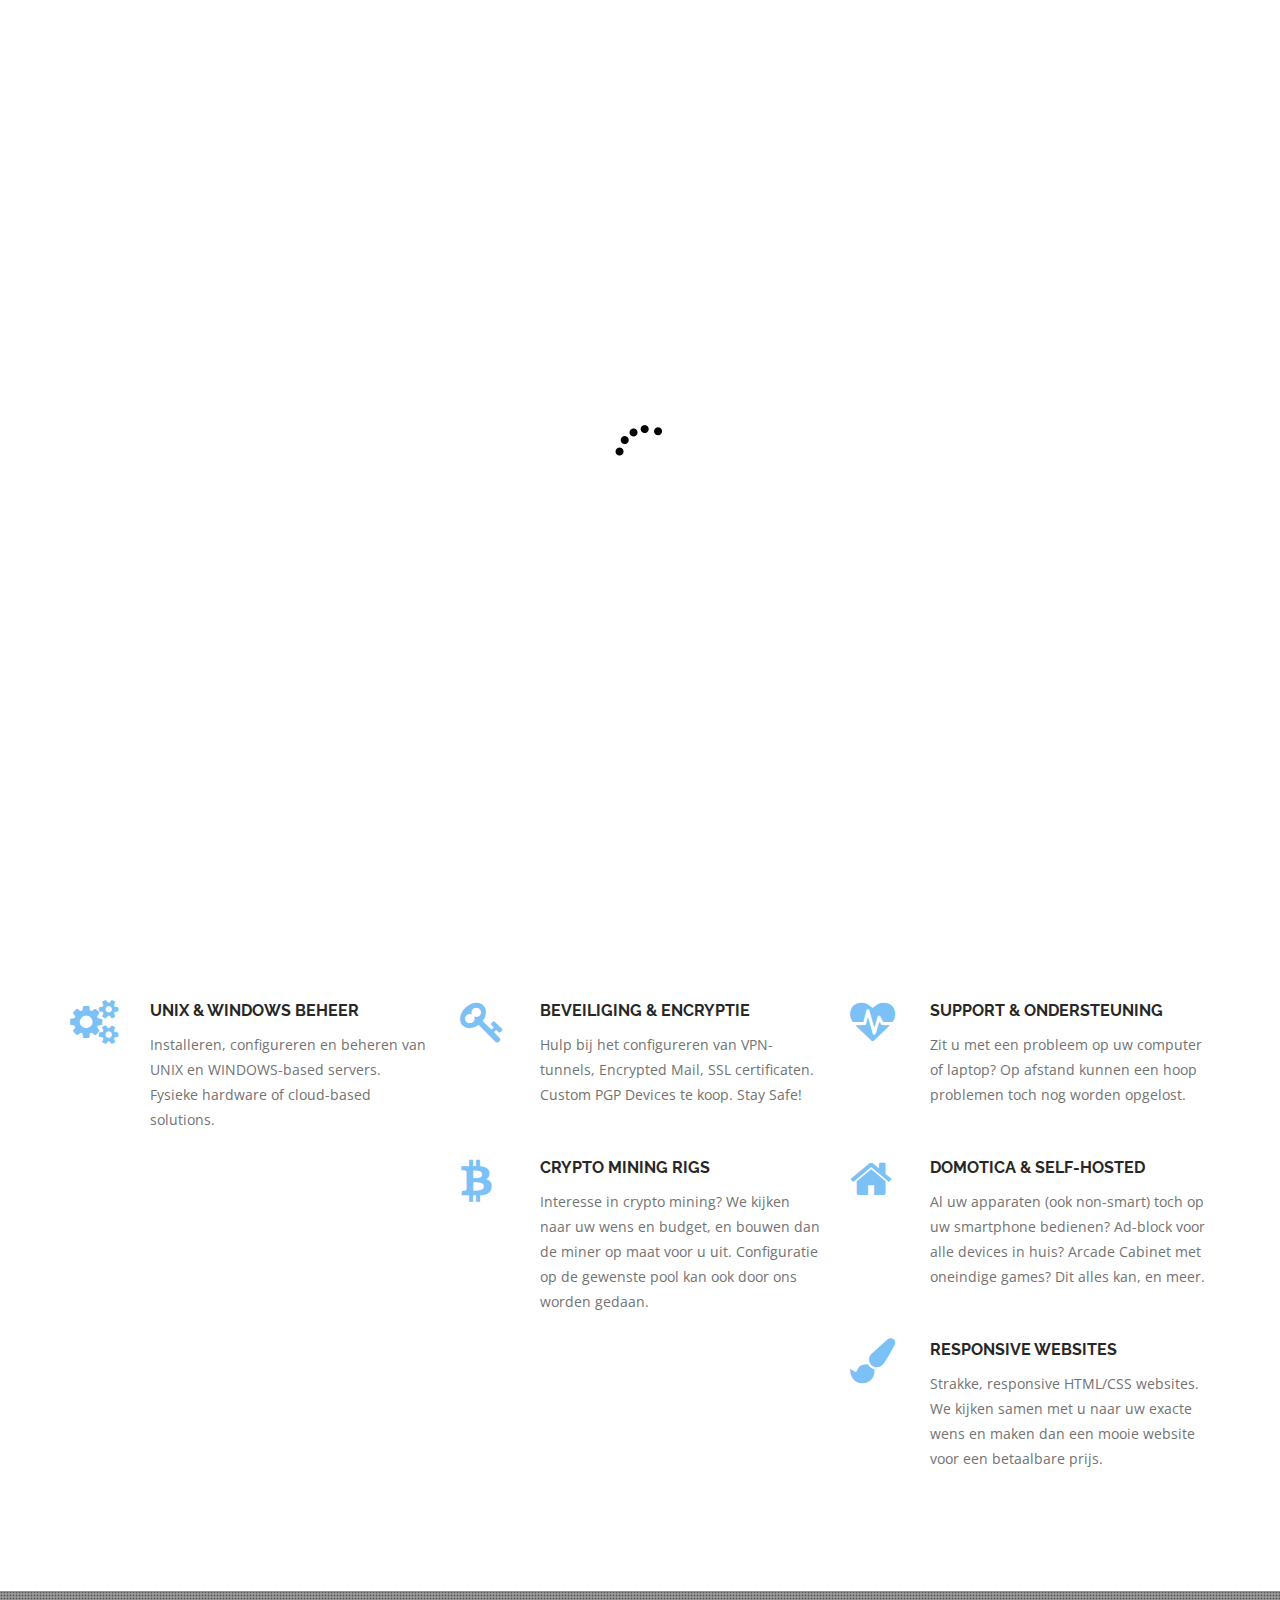
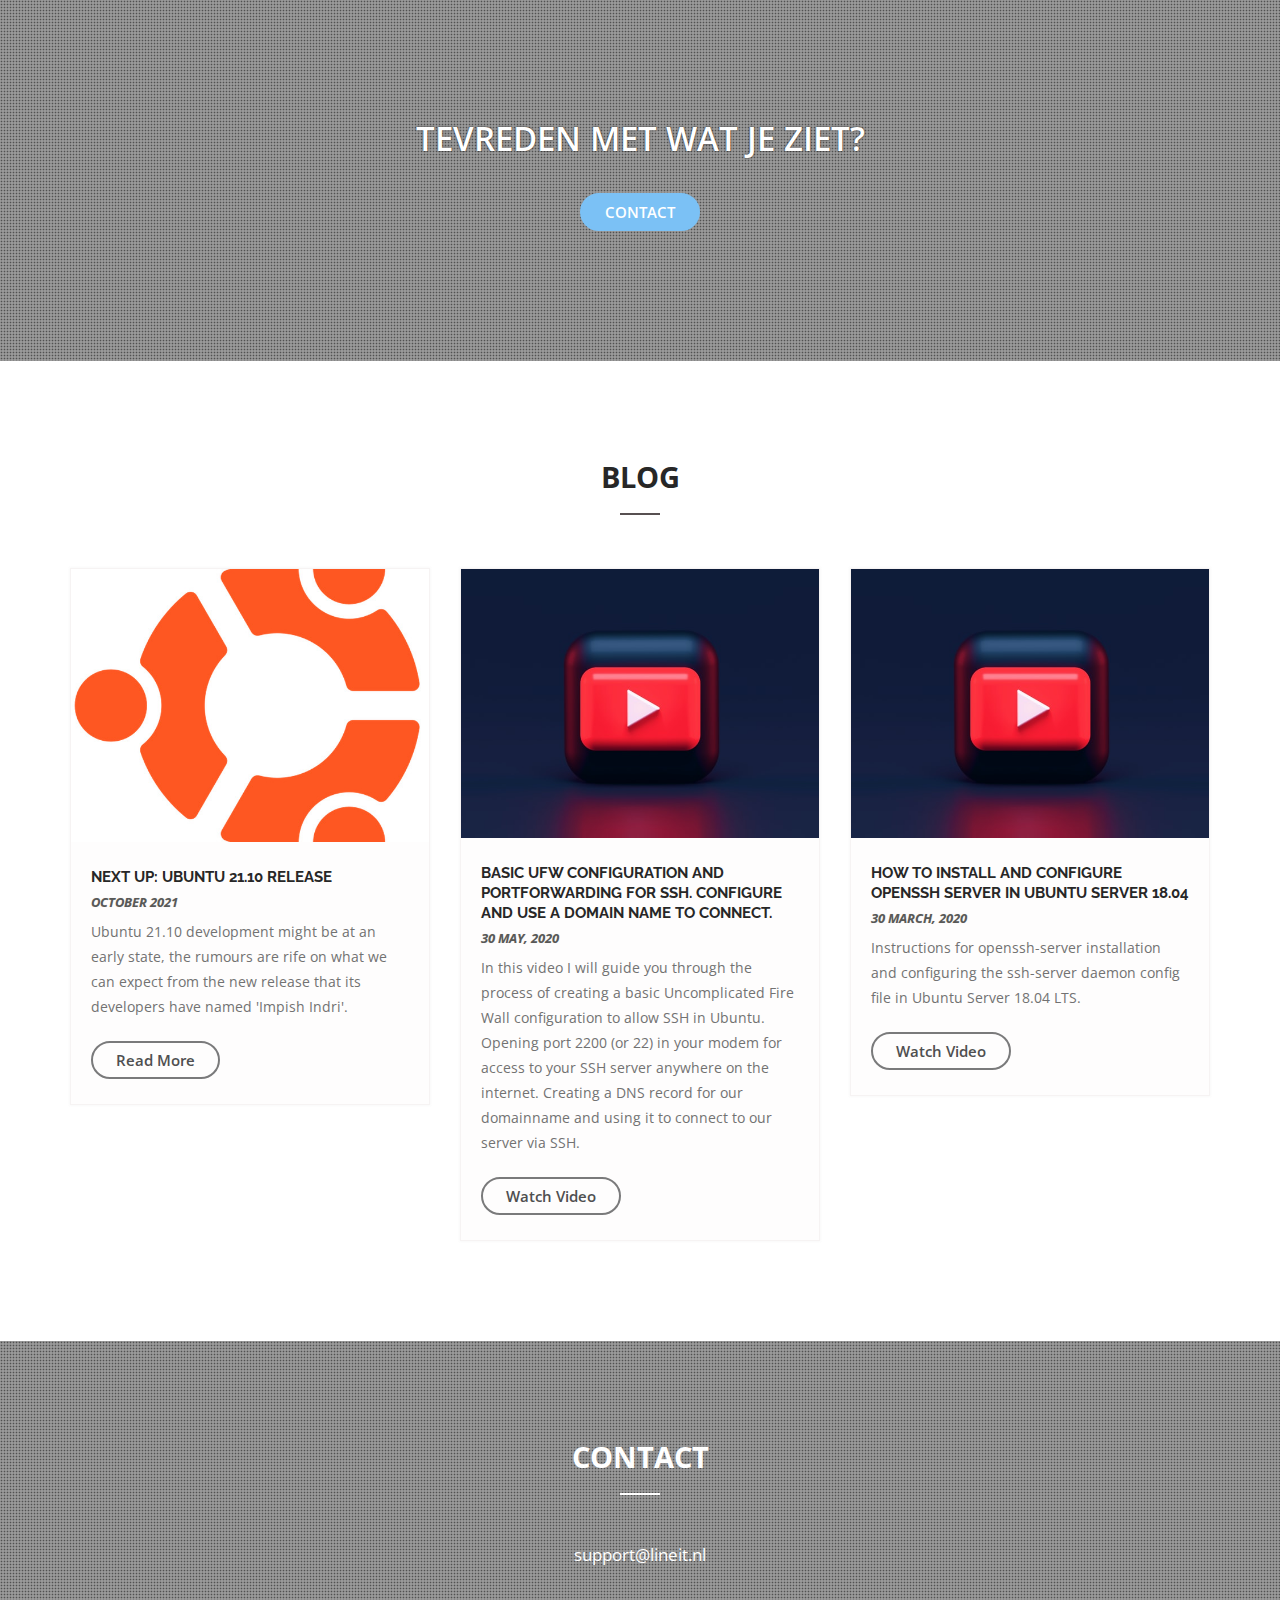
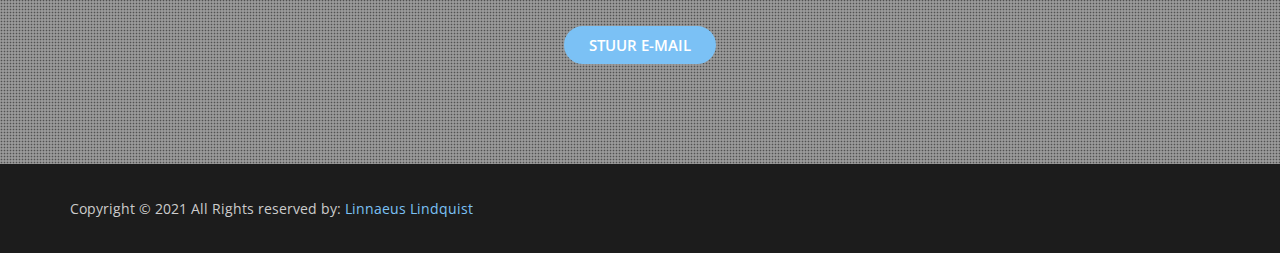
==== commit 7d5dba67: "first commit" ====
--- a/index.html
+++ b/index.html
@@ -3,6 +3,19 @@
 <html lang="en-gb" class="no-js">
 
 <head>
+    <!-- Global site tag (gtag.js) - Google Analytics -->
+    <script async src="https://www.googletagmanager.com/gtag/js?id=G-KR6KE8G8H0"></script>
+    <script>
+        window.dataLayer = window.dataLayer || [];
+
+        function gtag() {
+            dataLayer.push(arguments);
+        }
+        gtag('js', new Date());
+
+        gtag('config', 'G-KR6KE8G8H0');
+    </script>
+
     <meta charset="utf-8">
     <title>LineIT.nl</title>
     <meta name="author" content="">
@@ -40,7 +53,6 @@
             </div>
         </div>
         <!--End Page loader -->
-
 
         <!--Start Navigation-->
         <header id="header">
@@ -66,9 +78,7 @@
 
                                 <li class="active"> <a href="#home">Home</a> </li>
 
-                                <li> <a href="#about">Over</a> </li>
-
-                                <li> <a href="#services">Services</a> </li>
+                                <li> <a href="#about">Services</a> </li>
 
                                 <li> <a href="#blog">Blog</a></li>
 
@@ -82,7 +92,6 @@
             </div>
         </header>
         <!--End Navigation-->
-
 
         <!-- Start Slider  -->
         <section id="home" class="home">
@@ -126,7 +135,6 @@
         </section>
         <!-- End Slider  -->
 
-
         <!--Start Features-->
         <section id="about" class="section">
             <div class="container">
@@ -142,7 +150,7 @@
 
                             <div class="features-info">
                                 <h4>Unix & Windows Beheer</h4>
-                                <p>Lorem ipsum dolor consectetur adipisicing incididunt eiusmod tempor incididunt laboredolore magna aliqua.</p>
+                                <p>Installeren, configureren en beheren van UNIX en WINDOWS-based servers. Fysieke hardware of cloud-based solutions.</p>
                             </div>
                         </div>
                     </div>
@@ -157,7 +165,7 @@
 
                             <div class="features-info">
                                 <h4>Beveiliging & Encryptie</h4>
-                                <p>Lorem ipsum dolor consectetur adipisicing incididunt eiusmod.</p>
+                                <p>Hulp bij het configureren van VPN-tunnels, Encrypted Mail, SSL certificaten. Custom PGP Devices te koop. Stay Safe!</p>
                             </div>
                         </div>
                     </div>
@@ -171,8 +179,8 @@
                             </div>
 
                             <div class="features-info">
-                                <h4>Support + Ondersteuning</h4>
-                                <p>Lorem ipsum dolor consectetur adipisicing incididunt eiusmod tempor incididunt laboredolore magna aliqua.</p>
+                                <h4>Support & Ondersteuning</h4>
+                                <p>Zit u met een probleem op uw computer of laptop? Op afstand kunnen een hoop problemen toch nog worden opgelost.</p>
                             </div>
                         </div>
                     </div>
@@ -187,7 +195,7 @@
 
                             <div class="features-info">
                                 <h4>Crypto Mining Rigs</h4>
-                                <p>Lorem ipsum dolor consectetur adipisicing incididunt eiusmod tempor incididunt laboredolore magna aliqua.</p>
+                                <p>Interesse in crypto mining? We kijken naar uw wens en budget, en bouwen dan de miner op maat voor u uit. Configuratie op de gewenste pool kan ook door ons worden gedaan.</p>
                             </div>
                         </div>
                     </div>
@@ -202,7 +210,7 @@
 
                             <div class="features-info">
                                 <h4>Domotica & Self-hosted</h4>
-                                <p>Lorem ipsum dolor consectetur adipisicing incididunt eiusmod tempor aliqua.</p>
+                                <p>Al uw apparaten (ook non-smart) toch op uw smartphone bedienen? Ad-block voor alle devices in huis? Arcade Cabinet met oneindige games? Dit alles kan, en meer.</p>
                             </div>
                         </div>
                     </div>
@@ -217,7 +225,7 @@
 
                             <div class="features-info">
                                 <h4>Responsive Websites</h4>
-                                <p>Op maat gebouwde hardware en software oplossing gebaseerd op open source technieken.</p>
+                                <p>Strakke, responsive HTML/CSS websites. We kijken samen met u naar uw exacte wens en maken dan een mooie website voor een betaalbare prijs. </p>
                             </div>
                         </div>
                     </div>
@@ -242,144 +250,57 @@
         </section>
         <!--End Call To Action-->
 
-        <!--Start Services-->
-        <section id="services" class="section">
-            <div class="container">
-                <div class="row">
-
-                    <div class="title-box text-center">
-                        <h2 class="title">Services</h2>
-                    </div>
-
-                    <!--Services Item-->
-                    <div class="col-md-4">
-                        <div class="services-box">
-                            <div class="services-icon"> <i class="icon-basket"></i> </div>
-                            <div class="services-desc">
-                                <h4>Development</h4>
-                                <p>Lorem ipsum dolor consectetur dolor consectetur adipisicing incididunt eiusmod tempor incididunt laboredolore adipisicing. </p>
-                            </div>
-                        </div>
-                    </div>
-                    <!--End services Item-->
-
-                    <!--Services Item-->
-                    <div class="col-md-4">
-                        <div class="services-box">
-                            <div class="services-icon"> <i class="icon-shield"></i> </div>
-                            <div class="services-desc">
-                                <h4>Web Design</h4>
-                                <p>Lorem ipsum dolor consectetur dolor consectetur adipisicing incididunt eiusmod tempor incididunt laboredolore adipisicing. </p>
-                            </div>
-                        </div>
-                    </div>
-                    <!--End services Item-->
-
-                    <!--Services Item-->
-                    <div class="col-md-4">
-                        <div class="services-box">
-                            <div class="services-icon"> <i class="icon-hotairballoon"></i> </div>
-                            <div class="services-desc">
-                                <h4>SEO</h4>
-                                <p>Lorem ipsum dolor consectetur dolor consectetur adipisicing incididunt eiusmod tempor incididunt laboredolore adipisicing. </p>
-                            </div>
-                        </div>
-                    </div>
-                    <!--End services Item-->
-
-                    <!--Services Item -->
-                    <div class="col-md-4">
-                        <div class="services-box">
-                            <div class="services-icon"> <i class="icon-global"></i> </div>
-                            <div class="services-desc">
-                                <h4>Graphic Design</h4>
-                                <p>Lorem ipsum dolor consectetur dolor consectetur adipisicing incididunt eiusmod tempor incididunt laboredolore adipisicing. </p>
-                            </div>
-                        </div>
-                    </div>
-                    <!--End services Item-->
-
-                    <!--Services Item-->
-                    <div class="col-md-4">
-                        <div class="services-box">
-                            <div class="services-icon"> <i class="icon-target"></i> </div>
-                            <div class="services-desc">
-                                <h4>Content Writing</h4>
-                                <p>Lorem ipsum dolor consectetur dolor consectetur adipisicing incididunt eiusmod tempor incididunt laboredolore adipisicing. </p>
-                            </div>
-                        </div>
-                    </div>
-                    <!--End services Item-->
-
-                    <!--Services Item -->
-                    <div class="col-md-4">
-                        <div class="services-box">
-                            <div class="services-icon"> <i class="icon-aperture"></i> </div>
-                            <div class="services-desc">
-                                <h4>HTML Basic</h4>
-                                <p>Lorem ipsum dolor consectetur dolor consectetur adipisicing incididunt eiusmod tempor incididunt laboredolore adipisicing. </p>
-                            </div>
-                        </div>
-                    </div>
-                    <!--End services Item-->
-
-                </div>
-                <!--/.row-->
-            </div>
-            <!--/.container-->
-        </section>
-        <!--End Services-->
-
         <!-- Start blog-->
         <section id="blog" class="section">
             <div class="container">
                 <div class="row">
 
                     <div class="title-box text-center">
-                        <h2 class="title">Latest Blog</h2>
+                        <h2 class="title">Blog</h2>
                     </div>
 
                     <!-- Start Blog item #1-->
+                    <div class="col-md-4">
+                        <div class="blog-post">
+                            <div class="post-media">
+                                <img src="images/blog/blog1.jpg" alt="">
+                            </div>
+                            <div class="post-desc">
+                                <h4>NEXT UP: Ubuntu 21.10 Release</h4>
+                                <h5>October 2021</h5>
+                                <p>Ubuntu 21.10 development might be at an early state, the rumours are rife on what we can expect from the new release that its developers have named 'Impish Indri'.</p>
+                                <a href="blog001.html" class="btn btn-gray-border">Read More</a>
+                            </div>
+                        </div>
+                    </div>
+
+                    <!-- Start Blog item #2-->
                     <div class="col-md-4">
                         <div class="blog-post">
                             <div class="post-media">
                                 <img src="images/blog/blog2.jpg" alt="">
                             </div>
                             <div class="post-desc">
-                                <h4>consectetur adipisicing Inventore</h4>
-                                <h5>12 May, 2015 / 3 Comments</h5>
-                                <p>Lorem ipsum dolor sit amet, consectetur adipisicing elit. Inventore, dolorum, fugiat, eligendi magni quibusdam iure cupiditate ex voluptas unde</p>
-                                <a href="blog.html" class="btn btn-gray-border">Read More</a>
-                            </div>
-                        </div>
-                    </div>
-
-                    <!-- Start Blog item #2-->
+                                <h4>Basic UFW configuration and portforwarding for SSH. Configure and use a domain name to connect.</h4>
+                                <h5>30 may, 2020</h5>
+                                <p>In this video I will guide you through the process of creating a basic Uncomplicated Fire Wall configuration to allow SSH in Ubuntu. Opening port 2200 (or 22) in your modem for access to your SSH server anywhere on the
+                                    internet. Creating a DNS record for our domainname and using it to connect to our server via SSH.</p>
+                                <a href="https://www.youtube.com/watch?v=JxI8Rltvm3o" class="btn btn-gray-border">Watch Video</a>
+                            </div>
+                        </div>
+                    </div>
+
+                    <!-- Start Blog item #3-->
                     <div class="col-md-4">
                         <div class="blog-post">
                             <div class="post-media">
                                 <img src="images/blog/blog2.jpg" alt="">
                             </div>
                             <div class="post-desc">
-                                <h4>consectetur adipisicing Inventore</h4>
-                                <h5>12 May, 2015 / 3 Comments</h5>
-                                <p>Lorem ipsum dolor sit amet, consectetur adipisicing elit. Inventore, dolorum, fugiat, eligendi magni quibusdam iure cupiditate ex voluptas unde</p>
-                                <a href="blog.html" class="btn btn-gray-border">Read More</a>
-                            </div>
-                        </div>
-                    </div>
-
-                    <!-- Start Blog item #3-->
-                    <div class="col-md-4">
-                        <div class="blog-post">
-                            <div class="post-media">
-                                <img src="images/blog/blog2.jpg" alt="">
-                            </div>
-                            <div class="post-desc">
-                                <h4>consectetur adipisicing Inventore</h4>
-                                <h5>12 May, 2015 / 11 Comments</h5>
-                                <p>Lorem ipsum dolor sit amet, consectetur adipisicing elit. Inventore, dolorum, fugiat, eligendi magni quibusdam iure cupiditate ex voluptas unde</p>
-                                <a href="blog.html" class="btn btn-gray-border">Read More</a>
+                                <h4>How to install and configure OpenSSH Server in Ubuntu Server 18.04</h4>
+                                <h5>30 march, 2020</h5>
+                                <p>Instructions for openssh-server installation and configuring the ssh-server daemon config file in Ubuntu Server 18.04 LTS.</p>
+                                <a href="https://www.youtube.com/watch?v=v5S5BDtp6-4&t=s0" class="btn btn-gray-border">Watch Video</a>
                             </div>
                         </div>
                     </div>
@@ -391,7 +312,7 @@
         </section>
         <!-- End blog-->
 
-        <!--Start Contact-->
+        <!--Start Contact Section-->
         <section id="contact" class="section parallax">
             <div class="overlay"></div>
             <div class="container">
@@ -402,40 +323,23 @@
                     </div>
                 </div>
 
-                <!--Start contact form-->
+                <!--Start contact Button-->
                 <div class="col-md-8 col-md-offset-2 contact-form">
 
                     <div class="contact-info text-center">
-                        <p>+316 33665732</p>
-                        <p>l.lindquist@live.nl </p>
-                    </div>
-
-                    <form method="post">
-                        <div class="row">
-                            <div class="col-md-4">
-                                <input class="form-control" id="name" placeholder="Naam" type="text">
-                            </div>
-                            <div class="col-md-4">
-                                <input class="form-control" id="email" placeholder="Contact E-mail" type="email">
-                            </div>
-                            <div class="col-md-4">
-                                <input class="form-control" id="subject" placeholder="Onderwerp" type="text">
-                            </div>
-                            <div class="col-md-12">
-                                <textarea class="form-control" id="message" rows="7" placeholder="Bericht"></textarea>
-                            </div>
-                            <div class="col-md-12 text-right">
-                                <button type="submit" class="btn btn-green">STUUR BERICHT</button>
-                            </div>
-                        </div>
-                    </form>
-                </div>
-                <!--End contact form-->
-
-            </div>
-            <!-- /.container-->
-        </section>
-        <!--End Contact-->
+                        <p>support@lineit.nl</p>
+                    </div>
+
+                    <div class="col-md-12 text-center">
+                        <button class="middle btn btn-green" onclick="location.href='mailto:support@lineit.nl';">STUUR E-MAIL</button>
+                    </div>
+
+                    <!--End contact Button-->
+
+                </div>
+                <!-- /.container-->
+        </section>
+        <!--End Contact Section-->
 
 
         <!--Start Footer-->
@@ -445,7 +349,7 @@
                     <!--Start copyright-->
                     <div class="col-md-6 col-sm-6 col-xs-6">
                         <div class="copyright">
-                            <p>Copyright © 2021 All Rights reserved by: <a href="https://lineit.nl">Linnaeus Lindquist</a>
+                            <p>Copyright © 2021 All Rights reserved by: <a href="https://www.facebook.com/linnaeus.lindquist">Linnaeus Lindquist</a>
                             </p>
                         </div>
                     </div>
@@ -475,4 +379,4 @@
 
     </body>
 
-</html>+</html>
--- a/css/style.css
+++ b/css/style.css
@@ -59,18 +59,18 @@
 a:hover,
 a:active,
 a:focus {
-    color: #F5514B;
+    color: #7BC1F5;
     text-decoration: none;
     outline: none;
 }
 
 ::selection {
-    background: #F5514B;
+    background: #7BC1F5;
     color: #FFF;
 }
 
 ::-moz-selection {
-    background: #F5514B;
+    background: #7BC1F5;
     color: #FFF;
 }
 
@@ -97,9 +97,9 @@
 .form-control {
     display: inline-block;
     margin-bottom: 20px;
-    font-size: 15px;
+    font-size: 18px;
     line-height: 25px;
-    color: #484444;
+    color: #FFF;
     height: 46px;
     width: 100%;
     vertical-align: middle;
@@ -2907,4 +2907,4 @@
     #main-menu ul li.active>a {
         box-shadow: none !important;
     }
-}+}
